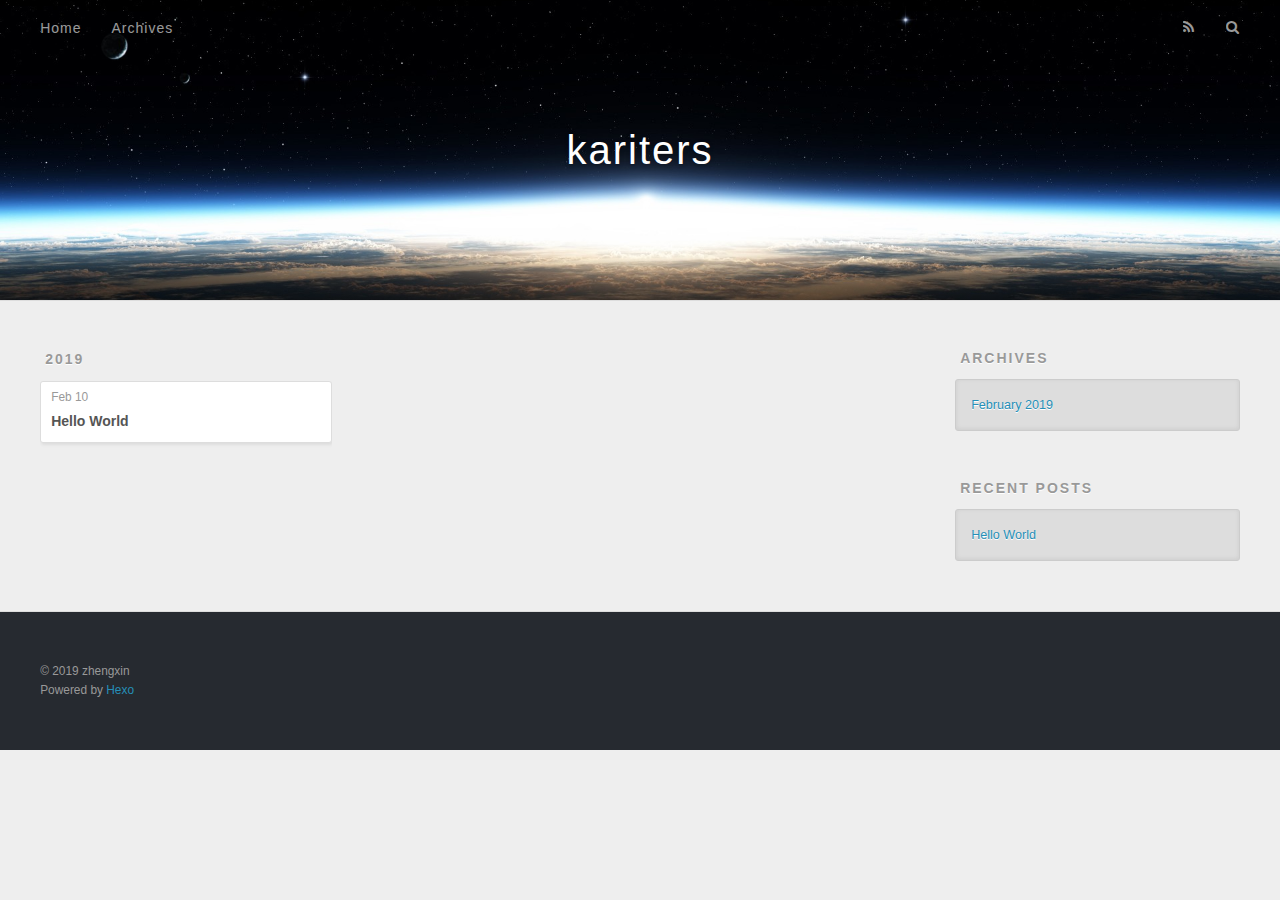
==== archives/index.html @ 01643da3 "Site updated: 2019-03-28 12:58:23" ====
<!DOCTYPE html>
<html>
<head><meta name="generator" content="Hexo 3.8.0">
  <meta charset="utf-8">
  

  
  <title>Archives | kariters</title>
  <meta name="viewport" content="width=device-width, initial-scale=1, maximum-scale=1">
  <meta property="og:type" content="website">
<meta property="og:title" content="kariters">
<meta property="og:url" content="http://yoursite.com/archives/index.html">
<meta property="og:site_name" content="kariters">
<meta property="og:locale" content="default">
<meta name="twitter:card" content="summary">
<meta name="twitter:title" content="kariters">
  
    <link rel="alternate" href="/atom.xml" title="kariters" type="application/atom+xml">
  
  
    <link rel="icon" href="/favicon.png">
  
  
    <link href="//fonts.googleapis.com/css?family=Source+Code+Pro" rel="stylesheet" type="text/css">
  
  <link rel="stylesheet" href="/css/style.css">
</head>
</html>
<body>
  <div id="container">
    <div id="wrap">
      <header id="header">
  <div id="banner"></div>
  <div id="header-outer" class="outer">
    <div id="header-title" class="inner">
      <h1 id="logo-wrap">
        <a href="/" id="logo">kariters</a>
      </h1>
      
    </div>
    <div id="header-inner" class="inner">
      <nav id="main-nav">
        <a id="main-nav-toggle" class="nav-icon"></a>
        
          <a class="main-nav-link" href="/">Home</a>
        
          <a class="main-nav-link" href="/archives">Archives</a>
        
      </nav>
      <nav id="sub-nav">
        
          <a id="nav-rss-link" class="nav-icon" href="/atom.xml" title="RSS Feed"></a>
        
        <a id="nav-search-btn" class="nav-icon" title="Search"></a>
      </nav>
      <div id="search-form-wrap">
        <form action="//google.com/search" method="get" accept-charset="UTF-8" class="search-form"><input type="search" name="q" class="search-form-input" placeholder="Search"><button type="submit" class="search-form-submit">&#xF002;</button><input type="hidden" name="sitesearch" value="http://yoursite.com"></form>
      </div>
    </div>
  </div>
</header>
      <div class="outer">
        <section id="main">
  
  
    
    
      
      
      <section class="archives-wrap">
        <div class="archive-year-wrap">
          <a href="/archives/2019" class="archive-year">2019</a>
        </div>
        <div class="archives">
    
    <article class="archive-article archive-type-post">
  <div class="archive-article-inner">
    <header class="archive-article-header">
      <a href="/2019/02/10/hello-world/" class="archive-article-date">
  <time datetime="2019-02-10T09:30:15.493Z" itemprop="datePublished">Feb 10</time>
</a>
      
  
    <h1 itemprop="name">
      <a class="archive-article-title" href="/2019/02/10/hello-world/">Hello World</a>
    </h1>
  

    </header>
  </div>
</article>
  
  
    </div></section>
  


</section>
        
          <aside id="sidebar">
  
    

  
    

  
    
  
    
  <div class="widget-wrap">
    <h3 class="widget-title">Archives</h3>
    <div class="widget">
      <ul class="archive-list"><li class="archive-list-item"><a class="archive-list-link" href="/archives/2019/02/">February 2019</a></li></ul>
    </div>
  </div>


  
    
  <div class="widget-wrap">
    <h3 class="widget-title">Recent Posts</h3>
    <div class="widget">
      <ul>
        
          <li>
            <a href="/2019/02/10/hello-world/">Hello World</a>
          </li>
        
      </ul>
    </div>
  </div>

  
</aside>
        
      </div>
      <footer id="footer">
  
  <div class="outer">
    <div id="footer-info" class="inner">
      &copy; 2019 zhengxin<br>
      Powered by <a href="http://hexo.io/" target="_blank">Hexo</a>
    </div>
  </div>
</footer>
    </div>
    <nav id="mobile-nav">
  
    <a href="/" class="mobile-nav-link">Home</a>
  
    <a href="/archives" class="mobile-nav-link">Archives</a>
  
</nav>
    

<script src="//ajax.googleapis.com/ajax/libs/jquery/2.0.3/jquery.min.js"></script>


  <link rel="stylesheet" href="/fancybox/jquery.fancybox.css">
  <script src="/fancybox/jquery.fancybox.pack.js"></script>


<script src="/js/script.js"></script>



  </div>
</body>
</html>
---- css/style.css ----
body {
  width: 100%;
}
body:before,
body:after {
  content: "";
  display: table;
}
body:after {
  clear: both;
}
html,
body,
div,
span,
applet,
object,
iframe,
h1,
h2,
h3,
h4,
h5,
h6,
p,
blockquote,
pre,
a,
abbr,
acronym,
address,
big,
cite,
code,
del,
dfn,
em,
img,
ins,
kbd,
q,
s,
samp,
small,
strike,
strong,
sub,
sup,
tt,
var,
dl,
dt,
dd,
ol,
ul,
li,
fieldset,
form,
label,
legend,
table,
caption,
tbody,
tfoot,
thead,
tr,
th,
td {
  margin: 0;
  padding: 0;
  border: 0;
  outline: 0;
  font-weight: inherit;
  font-style: inherit;
  font-family: inherit;
  font-size: 100%;
  vertical-align: baseline;
}
body {
  line-height: 1;
  color: #000;
  background: #fff;
}
ol,
ul {
  list-style: none;
}
table {
  border-collapse: separate;
  border-spacing: 0;
  vertical-align: middle;
}
caption,
th,
td {
  text-align: left;
  font-weight: normal;
  vertical-align: middle;
}
a img {
  border: none;
}
input,
button {
  margin: 0;
  padding: 0;
}
input::-moz-focus-inner,
button::-moz-focus-inner {
  border: 0;
  padding: 0;
}
@font-face {
  font-family: FontAwesome;
  font-style: normal;
  font-weight: normal;
  src: url("fonts/fontawesome-webfont.eot?v=#4.0.3");
  src: url("fonts/fontawesome-webfont.eot?#iefix&v=#4.0.3") format("embedded-opentype"), url("fonts/fontawesome-webfont.woff?v=#4.0.3") format("woff"), url("fonts/fontawesome-webfont.ttf?v=#4.0.3") format("truetype"), url("fonts/fontawesome-webfont.svg#fontawesomeregular?v=#4.0.3") format("svg");
}
html,
body,
#container {
  height: 100%;
}
body {
  background: #eee;
  font: 14px -apple-system, BlinkMacSystemFont, "Segoe UI", "Roboto", "Oxygen", "Ubuntu", "Cantarell", "Fira Sans", "Droid Sans", "Helvetica Neue", sans-serif;
  -webkit-text-size-adjust: 100%;
}
.outer {
  max-width: 1220px;
  margin: 0 auto;
  padding: 0 20px;
}
.outer:before,
.outer:after {
  content: "";
  display: table;
}
.outer:after {
  clear: both;
}
.inner {
  display: inline;
  float: left;
  width: 98.33333333333333%;
  margin: 0 0.833333333333333%;
}
.left,
.alignleft {
  float: left;
}
.right,
.alignright {
  float: right;
}
.clear {
  clear: both;
}
#container {
  position: relative;
}
.mobile-nav-on {
  overflow: hidden;
}
#wrap {
  height: 100%;
  width: 100%;
  position: absolute;
  top: 0;
  left: 0;
  -webkit-transition: 0.2s ease-out;
  -moz-transition: 0.2s ease-out;
  -ms-transition: 0.2s ease-out;
  transition: 0.2s ease-out;
  z-index: 1;
  background: #eee;
}
.mobile-nav-on #wrap {
  left: 280px;
}
@media screen and (min-width: 768px) {
  #main {
    display: inline;
    float: left;
    width: 73.33333333333333%;
    margin: 0 0.833333333333333%;
  }
}
.article-date,
.article-category-link,
.archive-year,
.widget-title {
  text-decoration: none;
  text-transform: uppercase;
  letter-spacing: 2px;
  color: #999;
  margin-bottom: 1em;
  margin-left: 5px;
  line-height: 1em;
  text-shadow: 0 1px #fff;
  font-weight: bold;
}
.article-inner,
.archive-article-inner {
  background: #fff;
  -webkit-box-shadow: 1px 2px 3px #ddd;
  box-shadow: 1px 2px 3px #ddd;
  border: 1px solid #ddd;
  border-radius: 3px;
}
.article-entry h1,
.widget h1 {
  font-size: 2em;
}
.article-entry h2,
.widget h2 {
  font-size: 1.5em;
}
.article-entry h3,
.widget h3 {
  font-size: 1.3em;
}
.article-entry h4,
.widget h4 {
  font-size: 1.2em;
}
.article-entry h5,
.widget h5 {
  font-size: 1em;
}
.article-entry h6,
.widget h6 {
  font-size: 1em;
  color: #999;
}
.article-entry hr,
.widget hr {
  border: 1px dashed #ddd;
}
.article-entry strong,
.widget strong {
  font-weight: bold;
}
.article-entry em,
.widget em,
.article-entry cite,
.widget cite {
  font-style: italic;
}
.article-entry sup,
.widget sup,
.article-entry sub,
.widget sub {
  font-size: 0.75em;
  line-height: 0;
  position: relative;
  vertical-align: baseline;
}
.article-entry sup,
.widget sup {
  top: -0.5em;
}
.article-entry sub,
.widget sub {
  bottom: -0.2em;
}
.article-entry small,
.widget small {
  font-size: 0.85em;
}
.article-entry acronym,
.widget acronym,
.article-entry abbr,
.widget abbr {
  border-bottom: 1px dotted;
}
.article-entry ul,
.widget ul,
.article-entry ol,
.widget ol,
.article-entry dl,
.widget dl {
  margin: 0 20px;
  line-height: 1.6em;
}
.article-entry ul ul,
.widget ul ul,
.article-entry ol ul,
.widget ol ul,
.article-entry ul ol,
.widget ul ol,
.article-entry ol ol,
.widget ol ol {
  margin-top: 0;
  margin-bottom: 0;
}
.article-entry ul,
.widget ul {
  list-style: disc;
}
.article-entry ol,
.widget ol {
  list-style: decimal;
}
.article-entry dt,
.widget dt {
  font-weight: bold;
}
#header {
  height: 300px;
  position: relative;
  border-bottom: 1px solid #ddd;
}
#header:before,
#header:after {
  content: "";
  position: absolute;
  left: 0;
  right: 0;
  height: 40px;
}
#header:before {
  top: 0;
  background: -webkit-linear-gradient(rgba(0,0,0,0.2), transparent);
  background: -moz-linear-gradient(rgba(0,0,0,0.2), transparent);
  background: -ms-linear-gradient(rgba(0,0,0,0.2), transparent);
  background: linear-gradient(rgba(0,0,0,0.2), transparent);
}
#header:after {
  bottom: 0;
  background: -webkit-linear-gradient(transparent, rgba(0,0,0,0.2));
  background: -moz-linear-gradient(transparent, rgba(0,0,0,0.2));
  background: -ms-linear-gradient(transparent, rgba(0,0,0,0.2));
  background: linear-gradient(transparent, rgba(0,0,0,0.2));
}
#header-outer {
  height: 100%;
  position: relative;
}
#header-inner {
  position: relative;
  overflow: hidden;
}
#banner {
  position: absolute;
  top: 0;
  left: 0;
  width: 100%;
  height: 100%;
  background: url("images/banner.jpg") center #000;
  -webkit-background-size: cover;
  -moz-background-size: cover;
  background-size: cover;
  z-index: -1;
}
#header-title {
  text-align: center;
  height: 40px;
  position: absolute;
  top: 50%;
  left: 0;
  margin-top: -20px;
}
#logo,
#subtitle {
  text-decoration: none;
  color: #fff;
  font-weight: 300;
  text-shadow: 0 1px 4px rgba(0,0,0,0.3);
}
#logo {
  font-size: 40px;
  line-height: 40px;
  letter-spacing: 2px;
}
#subtitle {
  font-size: 16px;
  line-height: 16px;
  letter-spacing: 1px;
}
#subtitle-wrap {
  margin-top: 16px;
}
#main-nav {
  float: left;
  margin-left: -15px;
}
.nav-icon,
.main-nav-link {
  float: left;
  color: #fff;
  opacity: 0.6;
  text-decoration: none;
  text-shadow: 0 1px rgba(0,0,0,0.2);
  -webkit-transition: opacity 0.2s;
  -moz-transition: opacity 0.2s;
  -ms-transition: opacity 0.2s;
  transition: opacity 0.2s;
  display: block;
  padding: 20px 15px;
}
.nav-icon:hover,
.main-nav-link:hover {
  opacity: 1;
}
.nav-icon {
  font-family: FontAwesome;
  text-align: center;
  font-size: 14px;
  width: 14px;
  height: 14px;
  padding: 20px 15px;
  position: relative;
  cursor: pointer;
}
.main-nav-link {
  font-weight: 300;
  letter-spacing: 1px;
}
@media screen and (max-width: 479px) {
  .main-nav-link {
    display: none;
  }
}
#main-nav-toggle {
  display: none;
}
#main-nav-toggle:before {
  content: "\f0c9";
}
@media screen and (max-width: 479px) {
  #main-nav-toggle {
    display: block;
  }
}
#sub-nav {
  float: right;
  margin-right: -15px;
}
#nav-rss-link:before {
  content: "\f09e";
}
#nav-search-btn:before {
  content: "\f002";
}
#search-form-wrap {
  position: absolute;
  top: 15px;
  width: 150px;
  height: 30px;
  right: -150px;
  opacity: 0;
  -webkit-transition: 0.2s ease-out;
  -moz-transition: 0.2s ease-out;
  -ms-transition: 0.2s ease-out;
  transition: 0.2s ease-out;
}
#search-form-wrap.on {
  opacity: 1;
  right: 0;
}
@media screen and (max-width: 479px) {
  #search-form-wrap {
    width: 100%;
    right: -100%;
  }
}
.search-form {
  position: absolute;
  top: 0;
  left: 0;
  right: 0;
  background: #fff;
  padding: 5px 15px;
  border-radius: 15px;
  -webkit-box-shadow: 0 0 10px rgba(0,0,0,0.3);
  box-shadow: 0 0 10px rgba(0,0,0,0.3);
}
.search-form-input {
  border: none;
  background: none;
  color: #555;
  width: 100%;
  font: 13px -apple-system, BlinkMacSystemFont, "Segoe UI", "Roboto", "Oxygen", "Ubuntu", "Cantarell", "Fira Sans", "Droid Sans", "Helvetica Neue", sans-serif;
  outline: none;
}
.search-form-input::-webkit-search-results-decoration,
.search-form-input::-webkit-search-cancel-button {
  -webkit-appearance: none;
}
.search-form-submit {
  position: absolute;
  top: 50%;
  right: 10px;
  margin-top: -7px;
  font: 13px FontAwesome;
  border: none;
  background: none;
  color: #bbb;
  cursor: pointer;
}
.search-form-submit:hover,
.search-form-submit:focus {
  color: #777;
}
.article {
  margin: 50px 0;
}
.article-inner {
  overflow: hidden;
}
.article-meta:before,
.article-meta:after {
  content: "";
  display: table;
}
.article-meta:after {
  clear: both;
}
.article-date {
  float: left;
}
.article-category {
  float: left;
  line-height: 1em;
  color: #ccc;
  text-shadow: 0 1px #fff;
  margin-left: 8px;
}
.article-category:before {
  content: "\2022";
}
.article-category-link {
  margin: 0 12px 1em;
}
.article-header {
  padding: 20px 20px 0;
}
.article-title {
  text-decoration: none;
  font-size: 2em;
  font-weight: bold;
  color: #555;
  line-height: 1.1em;
  -webkit-transition: color 0.2s;
  -moz-transition: color 0.2s;
  -ms-transition: color 0.2s;
  transition: color 0.2s;
}
a.article-title:hover {
  color: #258fb8;
}
.article-entry {
  color: #555;
  padding: 0 20px;
}
.article-entry:before,
.article-entry:after {
  content: "";
  display: table;
}
.article-entry:after {
  clear: both;
}
.article-entry p,
.article-entry table {
  line-height: 1.6em;
  margin: 1.6em 0;
}
.article-entry h1,
.article-entry h2,
.article-entry h3,
.article-entry h4,
.article-entry h5,
.article-entry h6 {
  font-weight: bold;
}
.article-entry h1,
.article-entry h2,
.article-entry h3,
.article-entry h4,
.article-entry h5,
.article-entry h6 {
  line-height: 1.1em;
  margin: 1.1em 0;
}
.article-entry a {
  color: #258fb8;
  text-decoration: none;
}
.article-entry a:hover {
  text-decoration: underline;
}
.article-entry ul,
.article-entry ol,
.article-entry dl {
  margin-top: 1.6em;
  margin-bottom: 1.6em;
}
.article-entry img,
.article-entry video {
  max-width: 100%;
  height: auto;
  display: block;
  margin: auto;
}
.article-entry iframe {
  border: none;
}
.article-entry table {
  width: 100%;
  border-collapse: collapse;
  border-spacing: 0;
}
.article-entry th {
  font-weight: bold;
  border-bottom: 3px solid #ddd;
  padding-bottom: 0.5em;
}
.article-entry td {
  border-bottom: 1px solid #ddd;
  padding: 10px 0;
}
.article-entry blockquote {
  font-family: Georgia, "Times New Roman", serif;
  font-size: 1.4em;
  margin: 1.6em 20px;
  text-align: center;
}
.article-entry blockquote footer {
  font-size: 14px;
  margin: 1.6em 0;
  font-family: -apple-system, BlinkMacSystemFont, "Segoe UI", "Roboto", "Oxygen", "Ubuntu", "Cantarell", "Fira Sans", "Droid Sans", "Helvetica Neue", sans-serif;
}
.article-entry blockquote footer cite:before {
  content: "—";
  padding: 0 0.5em;
}
.article-entry .pullquote {
  text-align: left;
  width: 45%;
  margin: 0;
}
.article-entry .pullquote.left {
  margin-left: 0.5em;
  margin-right: 1em;
}
.article-entry .pullquote.right {
  margin-right: 0.5em;
  margin-left: 1em;
}
.article-entry .caption {
  color: #999;
  display: block;
  font-size: 0.9em;
  margin-top: 0.5em;
  position: relative;
  text-align: center;
}
.article-entry .video-container {
  position: relative;
  padding-top: 56.25%;
  height: 0;
  overflow: hidden;
}
.article-entry .video-container iframe,
.article-entry .video-container object,
.article-entry .video-container embed {
  position: absolute;
  top: 0;
  left: 0;
  width: 100%;
  height: 100%;
  margin-top: 0;
}
.article-more-link a {
  display: inline-block;
  line-height: 1em;
  padding: 6px 15px;
  border-radius: 15px;
  background: #eee;
  color: #999;
  text-shadow: 0 1px #fff;
  text-decoration: none;
}
.article-more-link a:hover {
  background: #258fb8;
  color: #fff;
  text-decoration: none;
  text-shadow: 0 1px #1e7293;
}
.article-footer {
  font-size: 0.85em;
  line-height: 1.6em;
  border-top: 1px solid #ddd;
  padding-top: 1.6em;
  margin: 0 20px 20px;
}
.article-footer:before,
.article-footer:after {
  content: "";
  display: table;
}
.article-footer:after {
  clear: both;
}
.article-footer a {
  color: #999;
  text-decoration: none;
}
.article-footer a:hover {
  color: #555;
}
.article-tag-list-item {
  float: left;
  margin-right: 10px;
}
.article-tag-list-link:before {
  content: "#";
}
.article-comment-link {
  float: right;
}
.article-comment-link:before {
  content: "\f075";
  font-family: FontAwesome;
  padding-right: 8px;
}
.article-share-link {
  cursor: pointer;
  float: right;
  margin-left: 20px;
}
.article-share-link:before {
  content: "\f064";
  font-family: FontAwesome;
  padding-right: 6px;
}
#article-nav {
  position: relative;
}
#article-nav:before,
#article-nav:after {
  content: "";
  display: table;
}
#article-nav:after {
  clear: both;
}
@media screen and (min-width: 768px) {
  #article-nav {
    margin: 50px 0;
  }
  #article-nav:before {
    width: 8px;
    height: 8px;
    position: absolute;
    top: 50%;
    left: 50%;
    margin-top: -4px;
    margin-left: -4px;
    content: "";
    border-radius: 50%;
    background: #ddd;
    -webkit-box-shadow: 0 1px 2px #fff;
    box-shadow: 0 1px 2px #fff;
  }
}
.article-nav-link-wrap {
  text-decoration: none;
  text-shadow: 0 1px #fff;
  color: #999;
  -webkit-box-sizing: border-box;
  -moz-box-sizing: border-box;
  box-sizing: border-box;
  margin-top: 50px;
  text-align: center;
  display: block;
}
.article-nav-link-wrap:hover {
  color: #555;
}
@media screen and (min-width: 768px) {
  .article-nav-link-wrap {
    width: 50%;
    margin-top: 0;
  }
}
@media screen and (min-width: 768px) {
  #article-nav-newer {
    float: left;
    text-align: right;
    padding-right: 20px;
  }
}
@media screen and (min-width: 768px) {
  #article-nav-older {
    float: right;
    text-align: left;
    padding-left: 20px;
  }
}
.article-nav-caption {
  text-transform: uppercase;
  letter-spacing: 2px;
  color: #ddd;
  line-height: 1em;
  font-weight: bold;
}
#article-nav-newer .article-nav-caption {
  margin-right: -2px;
}
.article-nav-title {
  font-size: 0.85em;
  line-height: 1.6em;
  margin-top: 0.5em;
}
.article-share-box {
  position: absolute;
  display: none;
  background: #fff;
  -webkit-box-shadow: 1px 2px 10px rgba(0,0,0,0.2);
  box-shadow: 1px 2px 10px rgba(0,0,0,0.2);
  border-radius: 3px;
  margin-left: -145px;
  overflow: hidden;
  z-index: 1;
}
.article-share-box.on {
  display: block;
}
.article-share-input {
  width: 100%;
  background: none;
  -webkit-box-sizing: border-box;
  -moz-box-sizing: border-box;
  box-sizing: border-box;
  font: 14px -apple-system, BlinkMacSystemFont, "Segoe UI", "Roboto", "Oxygen", "Ubuntu", "Cantarell", "Fira Sans", "Droid Sans", "Helvetica Neue", sans-serif;
  padding: 0 15px;
  color: #555;
  outline: none;
  border: 1px solid #ddd;
  border-radius: 3px 3px 0 0;
  height: 36px;
  line-height: 36px;
}
.article-share-links {
  background: #eee;
}
.article-share-links:before,
.article-share-links:after {
  content: "";
  display: table;
}
.article-share-links:after {
  clear: both;
}
.article-share-twitter,
.article-share-facebook,
.article-share-pinterest,
.article-share-google {
  width: 50px;
  height: 36px;
  display: block;
  float: left;
  position: relative;
  color: #999;
  text-shadow: 0 1px #fff;
}
.article-share-twitter:before,
.article-share-facebook:before,
.article-share-pinterest:before,
.article-share-google:before {
  font-size: 20px;
  font-family: FontAwesome;
  width: 20px;
  height: 20px;
  position: absolute;
  top: 50%;
  left: 50%;
  margin-top: -10px;
  margin-left: -10px;
  text-align: center;
}
.article-share-twitter:hover,
.article-share-facebook:hover,
.article-share-pinterest:hover,
.article-share-google:hover {
  color: #fff;
}
.article-share-twitter:before {
  content: "\f099";
}
.article-share-twitter:hover {
  background: #00aced;
  text-shadow: 0 1px #008abe;
}
.article-share-facebook:before {
  content: "\f09a";
}
.article-share-facebook:hover {
  background: #3b5998;
  text-shadow: 0 1px #2f477a;
}
.article-share-pinterest:before {
  content: "\f0d2";
}
.article-share-pinterest:hover {
  background: #cb2027;
  text-shadow: 0 1px #a21a1f;
}
.article-share-google:before {
  content: "\f0d5";
}
.article-share-google:hover {
  background: #dd4b39;
  text-shadow: 0 1px #be3221;
}
.article-gallery {
  background: #000;
  position: relative;
}
.article-gallery-photos {
  position: relative;
  overflow: hidden;
}
.article-gallery-img {
  display: none;
  max-width: 100%;
}
.article-gallery-img:first-child {
  display: block;
}
.article-gallery-img.loaded {
  position: absolute;
  display: block;
}
.article-gallery-img img {
  display: block;
  max-width: 100%;
  margin: 0 auto;
}
#comments {
  background: #fff;
  -webkit-box-shadow: 1px 2px 3px #ddd;
  box-shadow: 1px 2px 3px #ddd;
  padding: 20px;
  border: 1px solid #ddd;
  border-radius: 3px;
  margin: 50px 0;
}
#comments a {
  color: #258fb8;
}
.archives-wrap {
  margin: 50px 0;
}
.archives:before,
.archives:after {
  content: "";
  display: table;
}
.archives:after {
  clear: both;
}
.archive-year-wrap {
  margin-bottom: 1em;
}
.archives {
  -webkit-column-gap: 10px;
  -moz-column-gap: 10px;
  column-gap: 10px;
}
@media screen and (min-width: 480px) and (max-width: 767px) {
  .archives {
    -webkit-column-count: 2;
    -moz-column-count: 2;
    column-count: 2;
  }
}
@media screen and (min-width: 768px) {
  .archives {
    -webkit-column-count: 3;
    -moz-column-count: 3;
    column-count: 3;
  }
}
.archive-article {
  -webkit-column-break-inside: avoid;
  page-break-inside: avoid;
  overflow: hidden;
  break-inside: avoid-column;
}
.archive-article-inner {
  padding: 10px;
  margin-bottom: 15px;
}
.archive-article-title {
  text-decoration: none;
  font-weight: bold;
  color: #555;
  -webkit-transition: color 0.2s;
  -moz-transition: color 0.2s;
  -ms-transition: color 0.2s;
  transition: color 0.2s;
  line-height: 1.6em;
}
.archive-article-title:hover {
  color: #258fb8;
}
.archive-article-footer {
  margin-top: 1em;
}
.archive-article-date {
  color: #999;
  text-decoration: none;
  font-size: 0.85em;
  line-height: 1em;
  margin-bottom: 0.5em;
  display: block;
}
#page-nav {
  margin: 50px auto;
  background: #fff;
  -webkit-box-shadow: 1px 2px 3px #ddd;
  box-shadow: 1px 2px 3px #ddd;
  border: 1px solid #ddd;
  border-radius: 3px;
  text-align: center;
  color: #999;
  overflow: hidden;
}
#page-nav:before,
#page-nav:after {
  content: "";
  display: table;
}
#page-nav:after {
  clear: both;
}
#page-nav a,
#page-nav span {
  padding: 10px 20px;
  line-height: 1;
  height: 2ex;
}
#page-nav a {
  color: #999;
  text-decoration: none;
}
#page-nav a:hover {
  background: #999;
  color: #fff;
}
#page-nav .prev {
  float: left;
}
#page-nav .next {
  float: right;
}
#page-nav .page-number {
  display: inline-block;
}
@media screen and (max-width: 479px) {
  #page-nav .page-number {
    display: none;
  }
}
#page-nav .current {
  color: #555;
  font-weight: bold;
}
#page-nav .space {
  color: #ddd;
}
#footer {
  background: #262a30;
  padding: 50px 0;
  border-top: 1px solid #ddd;
  color: #999;
}
#footer a {
  color: #258fb8;
  text-decoration: none;
}
#footer a:hover {
  text-decoration: underline;
}
#footer-info {
  line-height: 1.6em;
  font-size: 0.85em;
}
.article-entry pre,
.article-entry .highlight {
  background: #2d2d2d;
  margin: 0 -20px;
  padding: 15px 20px;
  border-style: solid;
  border-color: #ddd;
  border-width: 1px 0;
  overflow: auto;
  color: #ccc;
  line-height: 22.400000000000002px;
}
.article-entry .highlight .gutter pre,
.article-entry .gist .gist-file .gist-data .line-numbers {
  color: #666;
  font-size: 0.85em;
}
.article-entry pre,
.article-entry code {
  font-family: "Source Code Pro", Consolas, Monaco, Menlo, Consolas, monospace;
}
.article-entry code {
  background: #eee;
  text-shadow: 0 1px #fff;
  padding: 0 0.3em;
}
.article-entry pre code {
  background: none;
  text-shadow: none;
  padding: 0;
}
.article-entry .highlight pre {
  border: none;
  margin: 0;
  padding: 0;
}
.article-entry .highlight table {
  margin: 0;
  width: auto;
}
.article-entry .highlight td {
  border: none;
  padding: 0;
}
.article-entry .highlight figcaption {
  font-size: 0.85em;
  color: #999;
  line-height: 1em;
  margin-bottom: 1em;
}
.article-entry .highlight figcaption:before,
.article-entry .highlight figcaption:after {
  content: "";
  display: table;
}
.article-entry .highlight figcaption:after {
  clear: both;
}
.article-entry .highlight figcaption a {
  float: right;
}
.article-entry .highlight .gutter pre {
  text-align: right;
  padding-right: 20px;
}
.article-entry .highlight .line {
  height: 22.400000000000002px;
}
.article-entry .highlight .line.marked {
  background: #515151;
}
.article-entry .gist {
  margin: 0 -20px;
  border-style: solid;
  border-color: #ddd;
  border-width: 1px 0;
  background: #2d2d2d;
  padding: 15px 20px 15px 0;
}
.article-entry .gist .gist-file {
  border: none;
  font-family: "Source Code Pro", Consolas, Monaco, Menlo, Consolas, monospace;
  margin: 0;
}
.article-entry .gist .gist-file .gist-data {
  background: none;
  border: none;
}
.article-entry .gist .gist-file .gist-data .line-numbers {
  background: none;
  border: none;
  padding: 0 20px 0 0;
}
.article-entry .gist .gist-file .gist-data .line-data {
  padding: 0 !important;
}
.article-entry .gist .gist-file .highlight {
  margin: 0;
  padding: 0;
  border: none;
}
.article-entry .gist .gist-file .gist-meta {
  background: #2d2d2d;
  color: #999;
  font: 0.85em -apple-system, BlinkMacSystemFont, "Segoe UI", "Roboto", "Oxygen", "Ubuntu", "Cantarell", "Fira Sans", "Droid Sans", "Helvetica Neue", sans-serif;
  text-shadow: 0 0;
  padding: 0;
  margin-top: 1em;
  margin-left: 20px;
}
.article-entry .gist .gist-file .gist-meta a {
  color: #258fb8;
  font-weight: normal;
}
.article-entry .gist .gist-file .gist-meta a:hover {
  text-decoration: underline;
}
pre .comment,
pre .title {
  color: #999;
}
pre .variable,
pre .attribute,
pre .tag,
pre .regexp,
pre .ruby .constant,
pre .xml .tag .title,
pre .xml .pi,
pre .xml .doctype,
pre .html .doctype,
pre .css .id,
pre .css .class,
pre .css .pseudo {
  color: #f2777a;
}
pre .number,
pre .preprocessor,
pre .built_in,
pre .literal,
pre .params,
pre .constant {
  color: #f99157;
}
pre .class,
pre .ruby .class .title,
pre .css .rules .attribute {
  color: #9c9;
}
pre .string,
pre .value,
pre .inheritance,
pre .header,
pre .ruby .symbol,
pre .xml .cdata {
  color: #9c9;
}
pre .css .hexcolor {
  color: #6cc;
}
pre .function,
pre .python .decorator,
pre .python .title,
pre .ruby .function .title,
pre .ruby .title .keyword,
pre .perl .sub,
pre .javascript .title,
pre .coffeescript .title {
  color: #69c;
}
pre .keyword,
pre .javascript .function {
  color: #c9c;
}
@media screen and (max-width: 479px) {
  #mobile-nav {
    position: absolute;
    top: 0;
    left: 0;
    width: 280px;
    height: 100%;
    background: #191919;
    border-right: 1px solid #fff;
  }
}
@media screen and (max-width: 479px) {
  .mobile-nav-link {
    display: block;
    color: #999;
    text-decoration: none;
    padding: 15px 20px;
    font-weight: bold;
  }
  .mobile-nav-link:hover {
    color: #fff;
  }
}
@media screen and (min-width: 768px) {
  #sidebar {
    display: inline;
    float: left;
    width: 23.333333333333332%;
    margin: 0 0.833333333333333%;
  }
}
.widget-wrap {
  margin: 50px 0;
}
.widget {
  color: #777;
  text-shadow: 0 1px #fff;
  background: #ddd;
  -webkit-box-shadow: 0 -1px 4px #ccc inset;
  box-shadow: 0 -1px 4px #ccc inset;
  border: 1px solid #ccc;
  padding: 15px;
  border-radius: 3px;
}
.widget a {
  color: #258fb8;
  text-decoration: none;
}
.widget a:hover {
  text-decoration: underline;
}
.widget ul ul,
.widget ol ul,
.widget dl ul,
.widget ul ol,
.widget ol ol,
.widget dl ol,
.widget ul dl,
.widget ol dl,
.widget dl dl {
  margin-left: 15px;
  list-style: disc;
}
.widget {
  line-height: 1.6em;
  word-wrap: break-word;
  font-size: 0.9em;
}
.widget ul,
.widget ol {
  list-style: none;
  margin: 0;
}
.widget ul ul,
.widget ol ul,
.widget ul ol,
.widget ol ol {
  margin: 0 20px;
}
.widget ul ul,
.widget ol ul {
  list-style: disc;
}
.widget ul ol,
.widget ol ol {
  list-style: decimal;
}
.category-list-count,
.tag-list-count,
.archive-list-count {
  padding-left: 5px;
  color: #999;
  font-size: 0.85em;
}
.category-list-count:before,
.tag-list-count:before,
.archive-list-count:before {
  content: "(";
}
.category-list-count:after,
.tag-list-count:after,
.archive-list-count:after {
  content: ")";
}
.tagcloud a {
  margin-right: 5px;
  display: inline-block;
}
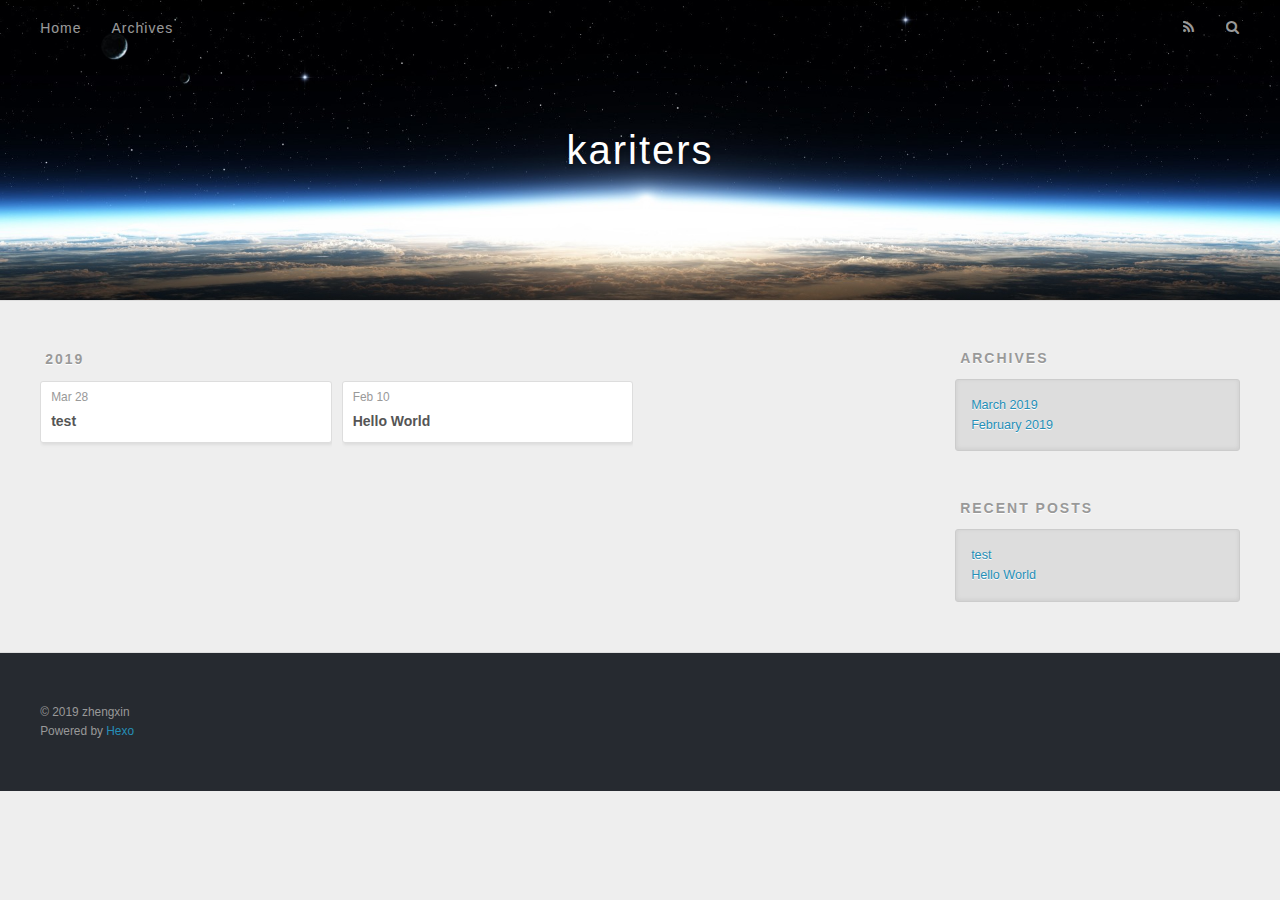
==== commit c9c476bd: "Site updated: 2019-03-28 14:19:52" ====
--- a/archives/index.html
+++ b/archives/index.html
@@ -76,6 +76,25 @@
     <article class="archive-article archive-type-post">
   <div class="archive-article-inner">
     <header class="archive-article-header">
+      <a href="/2019/03/28/test/" class="archive-article-date">
+  <time datetime="2019-03-28T06:09:50.000Z" itemprop="datePublished">Mar 28</time>
+</a>
+      
+  
+    <h1 itemprop="name">
+      <a class="archive-article-title" href="/2019/03/28/test/">test</a>
+    </h1>
+  
+
+    </header>
+  </div>
+</article>
+  
+    
+    
+    <article class="archive-article archive-type-post">
+  <div class="archive-article-inner">
+    <header class="archive-article-header">
       <a href="/2019/02/10/hello-world/" class="archive-article-date">
   <time datetime="2019-02-10T09:30:15.493Z" itemprop="datePublished">Feb 10</time>
 </a>
@@ -111,7 +130,7 @@
   <div class="widget-wrap">
     <h3 class="widget-title">Archives</h3>
     <div class="widget">
-      <ul class="archive-list"><li class="archive-list-item"><a class="archive-list-link" href="/archives/2019/02/">February 2019</a></li></ul>
+      <ul class="archive-list"><li class="archive-list-item"><a class="archive-list-link" href="/archives/2019/03/">March 2019</a></li><li class="archive-list-item"><a class="archive-list-link" href="/archives/2019/02/">February 2019</a></li></ul>
     </div>
   </div>
 
@@ -122,6 +141,10 @@
     <h3 class="widget-title">Recent Posts</h3>
     <div class="widget">
       <ul>
+        
+          <li>
+            <a href="/2019/03/28/test/">test</a>
+          </li>
         
           <li>
             <a href="/2019/02/10/hello-world/">Hello World</a>
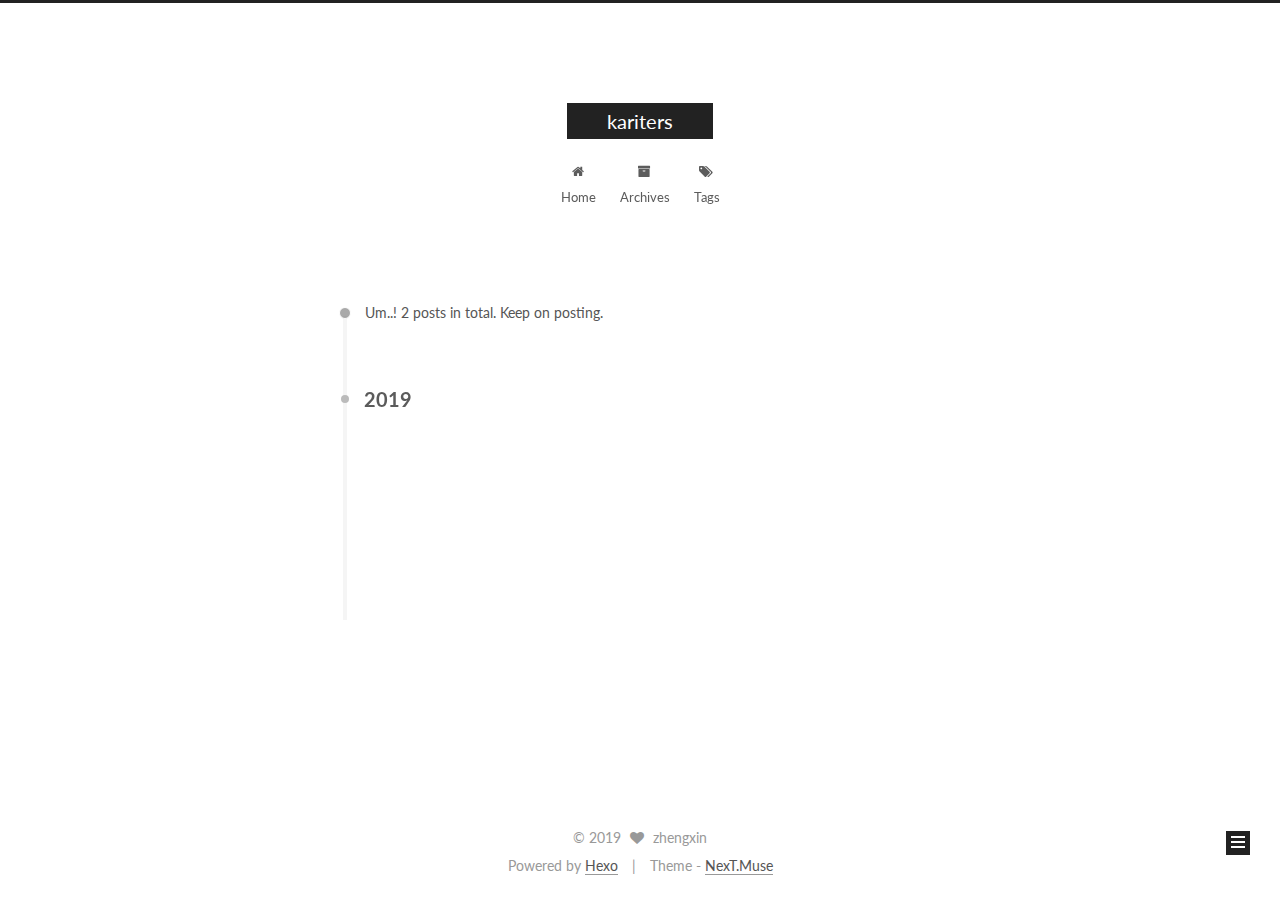
==== commit 2129f3aa: "Site updated: 2019-03-28 14:23:01" ====
--- a/archives/index.html
+++ b/archives/index.html
@@ -1,193 +1,591 @@
 <!DOCTYPE html>
-<html>
+
+
+
+  
+
+
+<html class="theme-next muse use-motion" lang="">
 <head><meta name="generator" content="Hexo 3.8.0">
-  <meta charset="utf-8">
-  
-
-  
-  <title>Archives | kariters</title>
-  <meta name="viewport" content="width=device-width, initial-scale=1, maximum-scale=1">
-  <meta property="og:type" content="website">
+  <meta charset="UTF-8">
+<meta http-equiv="X-UA-Compatible" content="IE=edge">
+<meta name="viewport" content="width=device-width, initial-scale=1, maximum-scale=1">
+<meta name="theme-color" content="#222">
+
+
+
+
+
+
+
+
+
+<meta http-equiv="Cache-Control" content="no-transform">
+<meta http-equiv="Cache-Control" content="no-siteapp">
+
+
+
+
+
+
+
+
+
+
+
+
+
+
+
+  
+  
+  <link href="/lib/fancybox/source/jquery.fancybox.css?v=2.1.5" rel="stylesheet" type="text/css">
+
+
+
+
+  
+  
+  
+  
+
+  
+    
+    
+  
+
+  
+
+  
+
+  
+
+  
+
+  
+    
+    
+    <link href="//fonts.googleapis.com/css?family=Lato:300,300italic,400,400italic,700,700italic&subset=latin,latin-ext" rel="stylesheet" type="text/css">
+  
+
+
+
+
+
+
+<link href="/lib/font-awesome/css/font-awesome.min.css?v=4.6.2" rel="stylesheet" type="text/css">
+
+<link href="/css/main.css?v=5.1.2" rel="stylesheet" type="text/css">
+
+
+  <meta name="keywords" content="Hexo, NexT">
+
+
+
+
+
+
+
+
+  <link rel="shortcut icon" type="image/x-icon" href="/favicon.ico?v=5.1.2">
+
+
+
+
+
+
+<meta property="og:type" content="website">
 <meta property="og:title" content="kariters">
 <meta property="og:url" content="http://yoursite.com/archives/index.html">
 <meta property="og:site_name" content="kariters">
 <meta property="og:locale" content="default">
 <meta name="twitter:card" content="summary">
 <meta name="twitter:title" content="kariters">
-  
-    <link rel="alternate" href="/atom.xml" title="kariters" type="application/atom+xml">
-  
-  
-    <link rel="icon" href="/favicon.png">
-  
-  
-    <link href="//fonts.googleapis.com/css?family=Source+Code+Pro" rel="stylesheet" type="text/css">
-  
-  <link rel="stylesheet" href="/css/style.css">
+
+
+
+<script type="text/javascript" id="hexo.configurations">
+  var NexT = window.NexT || {};
+  var CONFIG = {
+    root: '/',
+    scheme: 'Muse',
+    sidebar: {"position":"left","display":"post","offset":12,"offset_float":12,"b2t":false,"scrollpercent":false,"onmobile":false},
+    fancybox: true,
+    tabs: true,
+    motion: true,
+    duoshuo: {
+      userId: '0',
+      author: 'Author'
+    },
+    algolia: {
+      applicationID: '',
+      apiKey: '',
+      indexName: '',
+      hits: {"per_page":10},
+      labels: {"input_placeholder":"Search for Posts","hits_empty":"We didn't find any results for the search: ${query}","hits_stats":"${hits} results found in ${time} ms"}
+    }
+  };
+</script>
+
+
+
+  <link rel="canonical" href="http://yoursite.com/archives/">
+
+
+
+
+
+  <title>Archive | kariters</title>
+  
+
+
+
+
+
+
+
+
+
+
+
+
+
+
 </head>
-</html>
-<body>
-  <div id="container">
-    <div id="wrap">
-      <header id="header">
-  <div id="banner"></div>
-  <div id="header-outer" class="outer">
-    <div id="header-title" class="inner">
-      <h1 id="logo-wrap">
-        <a href="/" id="logo">kariters</a>
-      </h1>
-      
+
+<body itemscope="" itemtype="http://schema.org/WebPage" lang="default">
+
+  
+  
+    
+  
+
+  <div class="container sidebar-position-left  page-archive  ">
+    <div class="headband"></div>
+
+    <header id="header" class="header" itemscope="" itemtype="http://schema.org/WPHeader">
+      <div class="header-inner"><div class="site-brand-wrapper">
+  <div class="site-meta ">
+    
+
+    <div class="custom-logo-site-title">
+      <a href="/" class="brand" rel="start">
+        <span class="logo-line-before"><i></i></span>
+        <span class="site-title">kariters</span>
+        <span class="logo-line-after"><i></i></span>
+      </a>
     </div>
-    <div id="header-inner" class="inner">
-      <nav id="main-nav">
-        <a id="main-nav-toggle" class="nav-icon"></a>
-        
-          <a class="main-nav-link" href="/">Home</a>
-        
-          <a class="main-nav-link" href="/archives">Archives</a>
-        
-      </nav>
-      <nav id="sub-nav">
-        
-          <a id="nav-rss-link" class="nav-icon" href="/atom.xml" title="RSS Feed"></a>
-        
-        <a id="nav-search-btn" class="nav-icon" title="Search"></a>
-      </nav>
-      <div id="search-form-wrap">
-        <form action="//google.com/search" method="get" accept-charset="UTF-8" class="search-form"><input type="search" name="q" class="search-form-input" placeholder="Search"><button type="submit" class="search-form-submit">&#xF002;</button><input type="hidden" name="sitesearch" value="http://yoursite.com"></form>
+      
+        <p class="site-subtitle"></p>
+      
+  </div>
+
+  <div class="site-nav-toggle">
+    <button>
+      <span class="btn-bar"></span>
+      <span class="btn-bar"></span>
+      <span class="btn-bar"></span>
+    </button>
+  </div>
+</div>
+
+<nav class="site-nav">
+  
+
+  
+    <ul id="menu" class="menu">
+      
+        
+        <li class="menu-item menu-item-home">
+          <a href="/" rel="section">
+            
+              <i class="menu-item-icon fa fa-fw fa-home"></i> <br>
+            
+            Home
+          </a>
+        </li>
+      
+        
+        <li class="menu-item menu-item-archives">
+          <a href="/archives/" rel="section">
+            
+              <i class="menu-item-icon fa fa-fw fa-archive"></i> <br>
+            
+            Archives
+          </a>
+        </li>
+      
+        
+        <li class="menu-item menu-item-tags">
+          <a href="/tags/" rel="section">
+            
+              <i class="menu-item-icon fa fa-fw fa-tags"></i> <br>
+            
+            Tags
+          </a>
+        </li>
+      
+
+      
+    </ul>
+  
+
+  
+</nav>
+
+
+
+ </div>
+    </header>
+
+    <main id="main" class="main">
+      <div class="main-inner">
+        <div class="content-wrap">
+          <div id="content" class="content">
+            
+
+  
+  
+  
+  <div class="post-block archive">
+    <div id="posts" class="posts-collapse">
+      <span class="archive-move-on"></span>
+
+      <span class="archive-page-counter">
+        
+        
+        
+          
+        
+        Um..! 2 posts in total. Keep on posting.
+      </span>
+
+      
+
+        
+        
+        
+
+        
+          
+          <div class="collection-title">
+            <h2 class="archive-year motion-element" id="archive-year-2019">2019</h2>
+          </div>
+        
+        
+
+        
+
+  <article class="post post-type-normal" itemscope="" itemtype="http://schema.org/Article">
+    <header class="post-header">
+
+      <h2 class="post-title">
+        
+            <a class="post-title-link" href="/2019/03/28/test/" itemprop="url">
+              
+                <span itemprop="name">test</span>
+              
+            </a>
+        
+      </h2>
+
+      <div class="post-meta">
+        <time class="post-time" itemprop="dateCreated" datetime="2019-03-28T14:09:50+08:00" content="2019-03-28">
+          03-28
+        </time>
       </div>
+
+    </header>
+  </article>
+
+
+
+      
+
+        
+        
+        
+
+        
+        
+
+        
+
+  <article class="post post-type-normal" itemscope="" itemtype="http://schema.org/Article">
+    <header class="post-header">
+
+      <h2 class="post-title">
+        
+            <a class="post-title-link" href="/2019/02/10/hello-world/" itemprop="url">
+              
+                <span itemprop="name">Hello World</span>
+              
+            </a>
+        
+      </h2>
+
+      <div class="post-meta">
+        <time class="post-time" itemprop="dateCreated" datetime="2019-02-10T17:30:15+08:00" content="2019-02-10">
+          02-10
+        </time>
+      </div>
+
+    </header>
+  </article>
+
+
+
+      
+
     </div>
   </div>
-</header>
-      <div class="outer">
-        <section id="main">
-  
-  
-    
-    
-      
-      
-      <section class="archives-wrap">
-        <div class="archive-year-wrap">
-          <a href="/archives/2019" class="archive-year">2019</a>
+  
+  
+  
+
+  
+
+
+
+          </div>
+          
+
+
+          
+
         </div>
-        <div class="archives">
-    
-    <article class="archive-article archive-type-post">
-  <div class="archive-article-inner">
-    <header class="archive-article-header">
-      <a href="/2019/03/28/test/" class="archive-article-date">
-  <time datetime="2019-03-28T06:09:50.000Z" itemprop="datePublished">Mar 28</time>
-</a>
-      
-  
-    <h1 itemprop="name">
-      <a class="archive-article-title" href="/2019/03/28/test/">test</a>
-    </h1>
-  
-
-    </header>
-  </div>
-</article>
-  
-    
-    
-    <article class="archive-article archive-type-post">
-  <div class="archive-article-inner">
-    <header class="archive-article-header">
-      <a href="/2019/02/10/hello-world/" class="archive-article-date">
-  <time datetime="2019-02-10T09:30:15.493Z" itemprop="datePublished">Feb 10</time>
-</a>
-      
-  
-    <h1 itemprop="name">
-      <a class="archive-article-title" href="/2019/02/10/hello-world/">Hello World</a>
-    </h1>
-  
-
-    </header>
-  </div>
-</article>
-  
-  
-    </div></section>
-  
-
-
-</section>
-        
-          <aside id="sidebar">
-  
-    
-
-  
-    
-
-  
-    
-  
-    
-  <div class="widget-wrap">
-    <h3 class="widget-title">Archives</h3>
-    <div class="widget">
-      <ul class="archive-list"><li class="archive-list-item"><a class="archive-list-link" href="/archives/2019/03/">March 2019</a></li><li class="archive-list-item"><a class="archive-list-link" href="/archives/2019/02/">February 2019</a></li></ul>
+        
+          
+  
+  <div class="sidebar-toggle">
+    <div class="sidebar-toggle-line-wrap">
+      <span class="sidebar-toggle-line sidebar-toggle-line-first"></span>
+      <span class="sidebar-toggle-line sidebar-toggle-line-middle"></span>
+      <span class="sidebar-toggle-line sidebar-toggle-line-last"></span>
     </div>
   </div>
 
-
-  
-    
-  <div class="widget-wrap">
-    <h3 class="widget-title">Recent Posts</h3>
-    <div class="widget">
-      <ul>
-        
-          <li>
-            <a href="/2019/03/28/test/">test</a>
-          </li>
-        
-          <li>
-            <a href="/2019/02/10/hello-world/">Hello World</a>
-          </li>
-        
-      </ul>
+  <aside id="sidebar" class="sidebar">
+    
+    <div class="sidebar-inner">
+
+      
+
+      
+
+      <section class="site-overview sidebar-panel sidebar-panel-active">
+        <div class="site-author motion-element" itemprop="author" itemscope="" itemtype="http://schema.org/Person">
+          <img class="site-author-image" itemprop="image" src="/images/avatar.gif" alt="zhengxin">
+          <p class="site-author-name" itemprop="name">zhengxin</p>
+           
+              <p class="site-description motion-element" itemprop="description"></p>
+          
+        </div>
+        <nav class="site-state motion-element">
+
+          
+            <div class="site-state-item site-state-posts">
+              <a href="/archives/">
+                <span class="site-state-item-count">2</span>
+                <span class="site-state-item-name">posts</span>
+              </a>
+            </div>
+          
+
+          
+
+          
+
+        </nav>
+
+        
+
+        <div class="links-of-author motion-element">
+          
+        </div>
+
+        
+        
+
+        
+        
+
+        
+
+
+      </section>
+
+      
+
+      
+
     </div>
+  </aside>
+
+
+        
+      </div>
+    </main>
+
+    <footer id="footer" class="footer">
+      <div class="footer-inner">
+        <div class="copyright">
+  
+  &copy; 
+  <span itemprop="copyrightYear">2019</span>
+  <span class="with-love">
+    <i class="fa fa-heart"></i>
+  </span>
+  <span class="author" itemprop="copyrightHolder">zhengxin</span>
+</div>
+
+
+<div class="powered-by">
+  Powered by <a class="theme-link" href="https://hexo.io">Hexo</a>
+</div>
+
+<div class="theme-info">
+  Theme -
+  <a class="theme-link" href="https://github.com/iissnan/hexo-theme-next">
+    NexT.Muse
+  </a>
+</div>
+
+
+        
+
+        
+      </div>
+    </footer>
+
+    
+      <div class="back-to-top">
+        <i class="fa fa-arrow-up"></i>
+        
+      </div>
+    
+
   </div>
 
   
-</aside>
-        
-      </div>
-      <footer id="footer">
-  
-  <div class="outer">
-    <div id="footer-info" class="inner">
-      &copy; 2019 zhengxin<br>
-      Powered by <a href="http://hexo.io/" target="_blank">Hexo</a>
-    </div>
-  </div>
-</footer>
-    </div>
-    <nav id="mobile-nav">
-  
-    <a href="/" class="mobile-nav-link">Home</a>
-  
-    <a href="/archives" class="mobile-nav-link">Archives</a>
-  
-</nav>
-    
-
-<script src="//ajax.googleapis.com/ajax/libs/jquery/2.0.3/jquery.min.js"></script>
-
-
-  <link rel="stylesheet" href="/fancybox/jquery.fancybox.css">
-  <script src="/fancybox/jquery.fancybox.pack.js"></script>
-
-
-<script src="/js/script.js"></script>
-
-
-
-  </div>
+
+<script type="text/javascript">
+  if (Object.prototype.toString.call(window.Promise) !== '[object Function]') {
+    window.Promise = null;
+  }
+</script>
+
+
+
+
+
+
+
+
+
+  
+
+
+
+
+
+
+
+
+
+
+
+
+  
+  <script type="text/javascript" src="/lib/jquery/index.js?v=2.1.3"></script>
+
+  
+  <script type="text/javascript" src="/lib/fastclick/lib/fastclick.min.js?v=1.0.6"></script>
+
+  
+  <script type="text/javascript" src="/lib/jquery_lazyload/jquery.lazyload.js?v=1.9.7"></script>
+
+  
+  <script type="text/javascript" src="/lib/velocity/velocity.min.js?v=1.2.1"></script>
+
+  
+  <script type="text/javascript" src="/lib/velocity/velocity.ui.min.js?v=1.2.1"></script>
+
+  
+  <script type="text/javascript" src="/lib/fancybox/source/jquery.fancybox.pack.js?v=2.1.5"></script>
+
+
+  
+
+
+  <script type="text/javascript" src="/js/src/utils.js?v=5.1.2"></script>
+
+  <script type="text/javascript" src="/js/src/motion.js?v=5.1.2"></script>
+
+
+
+  
+  
+
+  
+  
+    <script type="text/javascript" id="motion.page.archive">
+      $('.archive-year').velocity('transition.slideLeftIn');
+    </script>
+  
+
+
+  
+
+
+  <script type="text/javascript" src="/js/src/bootstrap.js?v=5.1.2"></script>
+
+
+
+  
+
+
+  
+
+
+
+
+	
+
+
+
+
+
+  
+
+
+
+
+
+  
+
+
+
+
+
+
+  
+
+
+
+
+
+  
+
+  
+
+  
+
+  
+
+  
+
+  
+
 </body>
-</html>+</html>
--- a/css/main.css
+++ b/css/main.css
@@ -0,0 +1,2648 @@
+/* normalize.css v3.0.2 | MIT License | git.io/normalize */
+html {
+  font-family: sans-serif; /* 1 */
+  -ms-text-size-adjust: 100%; /* 2 */
+  -webkit-text-size-adjust: 100%; /* 2 */
+}
+body {
+  margin: 0;
+}
+article,
+aside,
+details,
+figcaption,
+figure,
+footer,
+header,
+hgroup,
+main,
+menu,
+nav,
+section,
+summary {
+  display: block;
+}
+audio,
+canvas,
+progress,
+video {
+  display: inline-block; /* 1 */
+  vertical-align: baseline; /* 2 */
+}
+audio:not([controls]) {
+  display: none;
+  height: 0;
+}
+[hidden],
+template {
+  display: none;
+}
+a {
+  background-color: transparent;
+}
+a:active,
+a:hover {
+  outline: 0;
+}
+abbr[title] {
+  border-bottom: 1px dotted;
+}
+b,
+strong {
+  font-weight: bold;
+}
+dfn {
+  font-style: italic;
+}
+h1 {
+  font-size: 2em;
+  margin: 0.67em 0;
+}
+mark {
+  background: #ff0;
+  color: #000;
+}
+small {
+  font-size: 80%;
+}
+sub,
+sup {
+  font-size: 75%;
+  line-height: 0;
+  position: relative;
+  vertical-align: baseline;
+}
+sup {
+  top: -0.5em;
+}
+sub {
+  bottom: -0.25em;
+}
+img {
+  border: 0;
+}
+svg:not(:root) {
+  overflow: hidden;
+}
+figure {
+  margin: 1em 40px;
+}
+hr {
+  -moz-box-sizing: content-box;
+  box-sizing: content-box;
+  height: 0;
+}
+pre {
+  overflow: auto;
+}
+code,
+kbd,
+pre,
+samp {
+  font-family: monospace, monospace;
+  font-size: 1em;
+}
+button,
+input,
+optgroup,
+select,
+textarea {
+  color: inherit; /* 1 */
+  font: inherit; /* 2 */
+  margin: 0; /* 3 */
+}
+button {
+  overflow: visible;
+}
+button,
+select {
+  text-transform: none;
+}
+button,
+html input[type="button"],
+input[type="reset"],
+input[type="submit"] {
+  -webkit-appearance: button; /* 2 */
+  cursor: pointer; /* 3 */
+}
+button[disabled],
+html input[disabled] {
+  cursor: default;
+}
+button::-moz-focus-inner,
+input::-moz-focus-inner {
+  border: 0;
+  padding: 0;
+}
+input {
+  line-height: normal;
+}
+input[type="checkbox"],
+input[type="radio"] {
+  box-sizing: border-box; /* 1 */
+  padding: 0; /* 2 */
+}
+input[type="number"]::-webkit-inner-spin-button,
+input[type="number"]::-webkit-outer-spin-button {
+  height: auto;
+}
+input[type="search"] {
+  -webkit-appearance: textfield; /* 1 */
+  -moz-box-sizing: content-box;
+  -webkit-box-sizing: content-box; /* 2 */
+  box-sizing: content-box;
+}
+input[type="search"]::-webkit-search-cancel-button,
+input[type="search"]::-webkit-search-decoration {
+  -webkit-appearance: none;
+}
+fieldset {
+  border: 1px solid #c0c0c0;
+  margin: 0 2px;
+  padding: 0.35em 0.625em 0.75em;
+}
+legend {
+  border: 0; /* 1 */
+  padding: 0; /* 2 */
+}
+textarea {
+  overflow: auto;
+}
+optgroup {
+  font-weight: bold;
+}
+table {
+  border-collapse: collapse;
+  border-spacing: 0;
+}
+td,
+th {
+  padding: 0;
+}
+::selection {
+  background: #262a30;
+  color: #fff;
+}
+body {
+  position: relative;
+  font-family: 'Lato', "PingFang SC", "Microsoft YaHei", sans-serif;
+  font-size: 14px;
+  line-height: 2;
+  color: #555;
+  background: #fff;
+}
+@media (max-width: 767px) {
+  body {
+    padding-right: 0 !important;
+  }
+}
+@media (min-width: 768px) and (max-width: 991px) {
+  body {
+    padding-right: 0 !important;
+  }
+}
+@media (min-width: 1600px) {
+  body {
+    font-size: 16px;
+  }
+}
+h1,
+h2,
+h3,
+h4,
+h5,
+h6 {
+  margin: 0;
+  padding: 0;
+  font-weight: bold;
+  line-height: 1.5;
+  font-family: 'Lato', "PingFang SC", "Microsoft YaHei", sans-serif;
+}
+h2,
+h3,
+h4,
+h5,
+h6 {
+  margin: 20px 0 15px;
+}
+h1 {
+  font-size: 22px;
+}
+@media (max-width: 767px) {
+  h1 {
+    font-size: 18px;
+  }
+}
+h2 {
+  font-size: 20px;
+}
+@media (max-width: 767px) {
+  h2 {
+    font-size: 16px;
+  }
+}
+h3 {
+  font-size: 18px;
+}
+@media (max-width: 767px) {
+  h3 {
+    font-size: 14px;
+  }
+}
+h4 {
+  font-size: 16px;
+}
+@media (max-width: 767px) {
+  h4 {
+    font-size: 12px;
+  }
+}
+h5 {
+  font-size: 14px;
+}
+@media (max-width: 767px) {
+  h5 {
+    font-size: 10px;
+  }
+}
+h6 {
+  font-size: 12px;
+}
+@media (max-width: 767px) {
+  h6 {
+    font-size: 8px;
+  }
+}
+p {
+  margin: 0 0 20px 0;
+}
+a {
+  color: #555;
+  text-decoration: none;
+  border-bottom: 1px solid #999;
+  word-wrap: break-word;
+}
+a:hover {
+  color: #222;
+  border-bottom-color: #222;
+}
+blockquote {
+  margin: 0;
+  padding: 0;
+}
+img {
+  display: block;
+  margin: auto;
+  max-width: 100%;
+  height: auto;
+}
+hr {
+  margin: 40px 0;
+  height: 3px;
+  border: none;
+  background-color: #ddd;
+  background-image: repeating-linear-gradient(-45deg, #fff, #fff 4px, transparent 4px, transparent 8px);
+}
+blockquote {
+  padding: 0 15px;
+  color: #666;
+  border-left: 4px solid #ddd;
+}
+blockquote cite::before {
+  content: "-";
+  padding: 0 5px;
+}
+dt {
+  font-weight: 700;
+}
+dd {
+  margin: 0;
+  padding: 0;
+}
+.text-left {
+  text-align: left;
+}
+.text-center {
+  text-align: center;
+}
+.text-right {
+  text-align: right;
+}
+.text-justify {
+  text-align: justify;
+}
+.text-nowrap {
+  white-space: nowrap;
+}
+.text-lowercase {
+  text-transform: lowercase;
+}
+.text-uppercase {
+  text-transform: uppercase;
+}
+.text-capitalize {
+  text-transform: capitalize;
+}
+.center-block {
+  display: block;
+  margin-left: auto;
+  margin-right: auto;
+}
+.clearfix:before,
+.clearfix:after {
+  content: " ";
+  display: table;
+}
+.clearfix:after {
+  clear: both;
+}
+.pullquote {
+  width: 45%;
+}
+.pullquote.left {
+  float: left;
+  margin-left: 5px;
+  margin-right: 10px;
+}
+.pullquote.right {
+  float: right;
+  margin-left: 10px;
+  margin-right: 5px;
+}
+.affix.affix.affix {
+  position: fixed;
+}
+.translation {
+  margin-top: -20px;
+  font-size: 14px;
+  color: #999;
+}
+.scrollbar-measure {
+  width: 100px;
+  height: 100px;
+  overflow: scroll;
+  position: absolute;
+  top: -9999px;
+}
+.use-motion .motion-element {
+  opacity: 0;
+}
+table {
+  margin: 20px 0;
+  width: 100%;
+  border-collapse: collapse;
+  border-spacing: 0;
+  border: 1px solid #ddd;
+  font-size: 14px;
+  table-layout: fixed;
+  word-wrap: break-all;
+}
+table>tbody>tr:nth-of-type(odd) {
+  background-color: #f9f9f9;
+}
+table>tbody>tr:hover {
+  background-color: #f5f5f5;
+}
+caption,
+th,
+td {
+  padding: 8px;
+  text-align: left;
+  vertical-align: middle;
+  font-weight: normal;
+}
+th,
+td {
+  border-bottom: 3px solid #ddd;
+  border-right: 1px solid #eee;
+}
+th {
+  padding-bottom: 10px;
+  font-weight: 700;
+}
+td {
+  border-bottom-width: 1px;
+}
+html,
+body {
+  height: 100%;
+}
+.container {
+  position: relative;
+  min-height: 100%;
+}
+.header-inner {
+  margin: 0 auto;
+  padding: 100px 0 70px;
+  width: 700px;
+}
+@media (min-width: 1600px) {
+  .container .header-inner {
+    width: 900px;
+  }
+}
+.main {
+  padding-bottom: 150px;
+}
+.main-inner {
+  margin: 0 auto;
+  width: 700px;
+}
+@media (min-width: 1600px) {
+  .container .main-inner {
+    width: 900px;
+  }
+}
+.footer {
+  position: absolute;
+  left: 0;
+  bottom: 0;
+  width: 100%;
+  min-height: 50px;
+}
+.footer-inner {
+  box-sizing: border-box;
+  margin: 20px auto;
+  width: 700px;
+}
+@media (min-width: 1600px) {
+  .container .footer-inner {
+    width: 900px;
+  }
+}
+pre,
+.highlight {
+  overflow: auto;
+  margin: 20px 0;
+  padding: 0;
+  font-size: 13px;
+  color: #4d4d4c;
+  background: #f7f7f7;
+  line-height: 1.6;
+}
+pre,
+code {
+  font-family: consolas, Menlo, "PingFang SC", "Microsoft YaHei", monospace;
+}
+code {
+  padding: 2px 4px;
+  word-wrap: break-word;
+  color: #555;
+  background: #eee;
+  border-radius: 3px;
+  font-size: 13px;
+}
+pre code {
+  padding: 0;
+  color: #4d4d4c;
+  background: none;
+  text-shadow: none;
+}
+.highlight {
+  border-radius: 1px;
+}
+.highlight pre {
+  border: none;
+  margin: 0;
+  padding: 10px 0;
+}
+.highlight table {
+  margin: 0;
+  width: auto;
+  border: none;
+}
+.highlight td {
+  border: none;
+  padding: 0;
+}
+.highlight figcaption {
+  font-size: 1em;
+  color: #4d4d4c;
+  line-height: 1em;
+  margin-bottom: 1em;
+}
+.highlight figcaption:before,
+.highlight figcaption:after {
+  content: " ";
+  display: table;
+}
+.highlight figcaption:after {
+  clear: both;
+}
+.highlight figcaption a {
+  float: right;
+  color: #4d4d4c;
+}
+.highlight figcaption a:hover {
+  border-bottom-color: #4d4d4c;
+}
+.highlight .gutter pre {
+  padding-left: 10px;
+  padding-right: 10px;
+  color: #869194;
+  text-align: right;
+  background-color: #eff2f3;
+}
+.highlight .code pre {
+  width: 100%;
+  padding-left: 10px;
+  padding-right: 10px;
+  background-color: #f7f7f7;
+}
+.highlight .line {
+  height: 20px;
+}
+.gutter {
+  -webkit-user-select: none;
+  -moz-user-select: none;
+  -ms-user-select: none;
+  user-select: none;
+}
+.gist table {
+  width: auto;
+}
+.gist table td {
+  border: none;
+}
+pre .deletion {
+  background: #fdd;
+}
+pre .addition {
+  background: #dfd;
+}
+pre .meta {
+  color: #8959a8;
+}
+pre .comment {
+  color: #8e908c;
+}
+pre .variable,
+pre .attribute,
+pre .tag,
+pre .regexp,
+pre .ruby .constant,
+pre .xml .tag .title,
+pre .xml .pi,
+pre .xml .doctype,
+pre .html .doctype,
+pre .css .id,
+pre .css .class,
+pre .css .pseudo {
+  color: #c82829;
+}
+pre .number,
+pre .preprocessor,
+pre .built_in,
+pre .literal,
+pre .params,
+pre .constant,
+pre .command {
+  color: #f5871f;
+}
+pre .ruby .class .title,
+pre .css .rules .attribute,
+pre .string,
+pre .value,
+pre .inheritance,
+pre .header,
+pre .ruby .symbol,
+pre .xml .cdata,
+pre .special,
+pre .number,
+pre .formula {
+  color: #718c00;
+}
+pre .title,
+pre .css .hexcolor {
+  color: #3e999f;
+}
+pre .function,
+pre .python .decorator,
+pre .python .title,
+pre .ruby .function .title,
+pre .ruby .title .keyword,
+pre .perl .sub,
+pre .javascript .title,
+pre .coffeescript .title {
+  color: #4271ae;
+}
+pre .keyword,
+pre .javascript .function {
+  color: #8959a8;
+}
+.full-image.full-image.full-image {
+  border: none;
+  max-width: 100%;
+  width: auto;
+  margin: 20px auto;
+}
+@media (min-width: 992px) {
+  .full-image.full-image.full-image {
+    max-width: none;
+    width: 110%;
+    margin: 25px -5%;
+  }
+}
+.blockquote-center,
+.page-home .post-type-quote blockquote,
+.page-post-detail .post-type-quote blockquote {
+  position: relative;
+  margin: 40px 0;
+  padding: 0;
+  border-left: none;
+  text-align: center;
+}
+.blockquote-center::before,
+.page-home .post-type-quote blockquote::before,
+.page-post-detail .post-type-quote blockquote::before,
+.blockquote-center::after,
+.page-home .post-type-quote blockquote::after,
+.page-post-detail .post-type-quote blockquote::after {
+  position: absolute;
+  content: ' ';
+  display: block;
+  width: 100%;
+  height: 24px;
+  opacity: 0.2;
+  background-repeat: no-repeat;
+  background-position: 0 -6px;
+  background-size: 22px 22px;
+}
+.blockquote-center::before,
+.page-home .post-type-quote blockquote::before,
+.page-post-detail .post-type-quote blockquote::before {
+  top: -20px;
+  background-image: url("../images/quote-l.svg");
+  border-top: 1px solid #ccc;
+}
+.blockquote-center::after,
+.page-home .post-type-quote blockquote::after,
+.page-post-detail .post-type-quote blockquote::after {
+  bottom: -20px;
+  background-image: url("../images/quote-r.svg");
+  border-bottom: 1px solid #ccc;
+  background-position: 100% 8px;
+}
+.blockquote-center p,
+.page-home .post-type-quote blockquote p,
+.page-post-detail .post-type-quote blockquote p,
+.blockquote-center div,
+.page-home .post-type-quote blockquote div,
+.page-post-detail .post-type-quote blockquote div {
+  text-align: center;
+}
+.post .post-body .group-picture img {
+  box-sizing: border-box;
+  padding: 0 3px;
+  border: none;
+}
+.post .group-picture-row {
+  overflow: hidden;
+  margin-top: 6px;
+}
+.post .group-picture-row:first-child {
+  margin-top: 0;
+}
+.post .group-picture-column {
+  float: left;
+}
+.page-post-detail .post-body .group-picture-column {
+  float: none;
+  margin-top: 10px;
+  width: auto !important;
+}
+.page-post-detail .post-body .group-picture-column img {
+  margin: 0 auto;
+}
+.page-archive .group-picture-container {
+  overflow: hidden;
+}
+.page-archive .group-picture-row {
+  float: left;
+}
+.page-archive .group-picture-row:first-child {
+  margin-top: 6px;
+}
+.page-archive .group-picture-column {
+  max-width: 150px;
+  max-height: 150px;
+}
+.post-body .note {
+  position: relative;
+  padding: 15px;
+  margin-bottom: 20px;
+  border: 1px solid #eee;
+  border-left-width: 5px;
+  border-radius: 3px;
+}
+.post-body .note h2,
+.post-body .note h3,
+.post-body .note h4,
+.post-body .note h5,
+.post-body .note h6 {
+  margin-top: 0;
+  margin-bottom: 0;
+  border-bottom: initial;
+  padding-top: 0 !important;
+}
+.post-body .note p:first-child,
+.post-body .note ul:first-child,
+.post-body .note ol:first-child,
+.post-body .note table:first-child,
+.post-body .note pre:first-child,
+.post-body .note blockquote:first-child {
+  margin-top: 0;
+}
+.post-body .note p:last-child,
+.post-body .note ul:last-child,
+.post-body .note ol:last-child,
+.post-body .note table:last-child,
+.post-body .note pre:last-child,
+.post-body .note blockquote:last-child {
+  margin-bottom: 0;
+}
+.post-body .note.default {
+  border-left-color: #777;
+}
+.post-body .note.default h2,
+.post-body .note.default h3,
+.post-body .note.default h4,
+.post-body .note.default h5,
+.post-body .note.default h6 {
+  color: #777;
+}
+.post-body .note.primary {
+  border-left-color: #6f42c1;
+}
+.post-body .note.primary h2,
+.post-body .note.primary h3,
+.post-body .note.primary h4,
+.post-body .note.primary h5,
+.post-body .note.primary h6 {
+  color: #6f42c1;
+}
+.post-body .note.info {
+  border-left-color: #428bca;
+}
+.post-body .note.info h2,
+.post-body .note.info h3,
+.post-body .note.info h4,
+.post-body .note.info h5,
+.post-body .note.info h6 {
+  color: #428bca;
+}
+.post-body .note.success {
+  border-left-color: #5cb85c;
+}
+.post-body .note.success h2,
+.post-body .note.success h3,
+.post-body .note.success h4,
+.post-body .note.success h5,
+.post-body .note.success h6 {
+  color: #5cb85c;
+}
+.post-body .note.warning {
+  border-left-color: #f0ad4e;
+}
+.post-body .note.warning h2,
+.post-body .note.warning h3,
+.post-body .note.warning h4,
+.post-body .note.warning h5,
+.post-body .note.warning h6 {
+  color: #f0ad4e;
+}
+.post-body .note.danger {
+  border-left-color: #d9534f;
+}
+.post-body .note.danger h2,
+.post-body .note.danger h3,
+.post-body .note.danger h4,
+.post-body .note.danger h5,
+.post-body .note.danger h6 {
+  color: #d9534f;
+}
+.post-body .label {
+  display: inline;
+  padding: 0 2px;
+  white-space: nowrap;
+}
+.post-body .label.default {
+  background-color: #f0f0f0;
+}
+.post-body .label.primary {
+  background-color: #efe6f7;
+}
+.post-body .label.info {
+  background-color: #e5f2f8;
+}
+.post-body .label.success {
+  background-color: #e7f4e9;
+}
+.post-body .label.warning {
+  background-color: #fcf6e1;
+}
+.post-body .label.danger {
+  background-color: #fae8eb;
+}
+.post-body .tabs {
+  position: relative;
+  display: block;
+  margin-bottom: 20px;
+  padding-top: 10px;
+}
+.post-body .tabs ul.nav-tabs {
+  margin: 0;
+  padding: 0;
+  display: flex;
+  margin-bottom: -1px;
+}
+@media (max-width: 413px) {
+  .post-body .tabs ul.nav-tabs {
+    display: block;
+    margin-bottom: 5px;
+  }
+}
+.post-body .tabs ul.nav-tabs li.tab {
+  list-style-type: none !important;
+  margin: 0 0.25em 0 0;
+  border-top: 3px solid transparent;
+  border-left: 1px solid transparent;
+  border-right: 1px solid transparent;
+}
+@media (max-width: 413px) {
+  .post-body .tabs ul.nav-tabs li.tab {
+    margin: initial;
+    border-top: 1px solid transparent;
+    border-left: 3px solid transparent;
+    border-right: 1px solid transparent;
+    border-bottom: 1px solid transparent;
+  }
+}
+.post-body .tabs ul.nav-tabs li.tab a {
+  outline: 0;
+  border-bottom: initial;
+  display: block;
+  line-height: 1.8em;
+  padding: 0.25em 0.75em;
+  transition-duration: 0.2s;
+  transition-timing-function: ease-out;
+  transition-delay: 0s;
+}
+.post-body .tabs ul.nav-tabs li.tab a i {
+  width: 1.285714285714286em;
+}
+.post-body .tabs ul.nav-tabs li.tab.active {
+  border-top: 3px solid #fc6423;
+  border-left: 1px solid #ddd;
+  border-right: 1px solid #ddd;
+  background-color: #fff;
+}
+@media (max-width: 413px) {
+  .post-body .tabs ul.nav-tabs li.tab.active {
+    border-top: 1px solid #ddd;
+    border-left: 3px solid #fc6423;
+    border-right: 1px solid #ddd;
+    border-bottom: 1px solid #ddd;
+  }
+}
+.post-body .tabs ul.nav-tabs li.tab.active a {
+  cursor: default;
+  color: #555;
+}
+.post-body .tabs .tab-content {
+  background-color: #fff;
+}
+.post-body .tabs .tab-content .tab-pane {
+  border: 1px solid #ddd;
+  padding: 20px 20px 0 20px;
+}
+.post-body .tabs .tab-content .tab-pane:not(.active) {
+  display: none !important;
+}
+.post-body .tabs .tab-content .tab-pane.active {
+  display: block !important;
+}
+.btn {
+  display: inline-block;
+  padding: 0 20px;
+  font-size: 14px;
+  color: #fff;
+  background: #222;
+  border: 2px solid #222;
+  text-decoration: none;
+  border-radius: 0;
+  transition-property: background-color;
+  transition-duration: 0.2s;
+  transition-timing-function: ease-in-out;
+  transition-delay: 0s;
+}
+.btn:hover,
+.post-button .btn:hover {
+  border-color: #222;
+  color: #222;
+  background: #fff;
+}
+.btn-bar {
+  display: block;
+  width: 22px;
+  height: 2px;
+  background: #555;
+  border-radius: 1px;
+}
+.btn-bar+.btn-bar {
+  margin-top: 4px;
+}
+.pagination {
+  margin: 120px 0 40px;
+  text-align: center;
+  border-top: 1px solid #eee;
+}
+.page-number-basic,
+.pagination .prev,
+.pagination .next,
+.pagination .page-number,
+.pagination .space {
+  display: inline-block;
+  position: relative;
+  top: -1px;
+  margin: 0 10px;
+  padding: 0 10px;
+  line-height: 30px;
+}
+@media (max-width: 767px) {
+  .page-number-basic,
+  .pagination .prev,
+  .pagination .next,
+  .pagination .page-number,
+  .pagination .space {
+    margin: 0 5px;
+  }
+}
+.pagination .prev,
+.pagination .next,
+.pagination .page-number {
+  border-bottom: 0;
+  border-top: 1px solid #eee;
+  transition-property: border-color;
+  transition-duration: 0.2s;
+  transition-timing-function: ease-in-out;
+  transition-delay: 0s;
+}
+.pagination .prev:hover,
+.pagination .next:hover,
+.pagination .page-number:hover {
+  border-top-color: #222;
+}
+.pagination .space {
+  padding: 0;
+  margin: 0;
+}
+.pagination .prev {
+  margin-left: 0;
+}
+.pagination .next {
+  margin-right: 0;
+}
+.pagination .page-number.current {
+  color: #fff;
+  background: #ccc;
+  border-top-color: #ccc;
+}
+@media (max-width: 767px) {
+  .pagination {
+    border-top: none;
+  }
+  .pagination .prev,
+  .pagination .next,
+  .pagination .page-number {
+    margin-bottom: 10px;
+    border-top: 0;
+    border-bottom: 1px solid #eee;
+  }
+  .pagination .prev:hover,
+  .pagination .next:hover,
+  .pagination .page-number:hover {
+    border-bottom-color: #222;
+  }
+}
+.comments {
+  margin: 60px 20px 0;
+}
+.tag-cloud {
+  text-align: center;
+}
+.tag-cloud a {
+  display: inline-block;
+  margin: 10px;
+}
+.back-to-top {
+  box-sizing: border-box;
+  position: fixed;
+  bottom: -100px;
+  right: 30px;
+  z-index: 1050;
+  padding: 0 6px;
+  width: 24px;
+  background: #222;
+  font-size: 12px;
+  opacity: 1;
+  color: #fff;
+  cursor: pointer;
+  text-align: center;
+  -webkit-transform: translateZ(0);
+  transition-property: bottom;
+  transition-duration: 0.2s;
+  transition-timing-function: ease-in-out;
+  transition-delay: 0s;
+}
+@media (min-width: 768px) and (max-width: 991px) {
+  .back-to-top {
+    display: none !important;
+  }
+}
+@media (max-width: 767px) {
+  .back-to-top {
+    display: none !important;
+  }
+}
+.back-to-top.back-to-top-on {
+  bottom: 19px;
+}
+.header {
+  background: transparent;
+}
+.header-inner {
+  position: relative;
+}
+.headband {
+  height: 3px;
+  background: #222;
+}
+.site-meta {
+  margin: 0;
+  text-align: center;
+}
+@media (max-width: 767px) {
+  .site-meta {
+    text-align: center;
+  }
+}
+.brand {
+  position: relative;
+  display: inline-block;
+  padding: 0 40px;
+  color: #fff;
+  background: #222;
+  border-bottom: none;
+}
+.brand:hover {
+  color: #fff;
+}
+.logo {
+  display: inline-block;
+  margin-right: 5px;
+  line-height: 36px;
+  vertical-align: top;
+}
+.site-title {
+  display: inline-block;
+  vertical-align: top;
+  line-height: 36px;
+  font-size: 20px;
+  font-weight: normal;
+  font-family: 'Lato', "PingFang SC", "Microsoft YaHei", sans-serif;
+}
+.site-subtitle {
+  margin-top: 10px;
+  font-size: 13px;
+  color: #999;
+}
+.use-motion .brand {
+  opacity: 0;
+}
+.use-motion .logo,
+.use-motion .site-title,
+.use-motion .site-subtitle {
+  opacity: 0;
+  position: relative;
+  top: -10px;
+}
+.site-nav-toggle {
+  display: none;
+  position: absolute;
+  top: 10px;
+  left: 10px;
+}
+@media (max-width: 767px) {
+  .site-nav-toggle {
+    display: block;
+  }
+}
+.site-nav-toggle button {
+  margin-top: 2px;
+  padding: 9px 10px;
+  background: transparent;
+  border: none;
+}
+@media (max-width: 767px) {
+  .site-nav {
+    display: none;
+    margin: 0 -10px;
+    padding: 0 10px;
+    clear: both;
+    border-top: 1px solid #ddd;
+  }
+}
+@media (min-width: 768px) and (max-width: 991px) {
+  .site-nav {
+    display: block !important;
+  }
+}
+@media (min-width: 992px) {
+  .site-nav {
+    display: block !important;
+  }
+}
+.menu {
+  margin-top: 20px;
+  padding-left: 0;
+  text-align: center;
+}
+.menu .menu-item {
+  display: inline-block;
+  margin: 0 10px;
+  list-style: none;
+}
+@media screen and (max-width: 767px) {
+  .menu .menu-item {
+    margin-top: 10px;
+  }
+}
+.menu .menu-item a {
+  display: block;
+  font-size: 13px;
+  line-height: inherit;
+  border-bottom: 1px solid transparent;
+  transition-property: border-color;
+  transition-duration: 0.2s;
+  transition-timing-function: ease-in-out;
+  transition-delay: 0s;
+}
+.menu .menu-item a:hover {
+  border-bottom-color: #222;
+}
+.menu .menu-item .fa {
+  margin-right: 5px;
+}
+.use-motion .menu-item {
+  opacity: 0;
+}
+.post-body {
+  font-family: 'Lato', "PingFang SC", "Microsoft YaHei", sans-serif;
+}
+@media (max-width: 767px) {
+  .post-body {
+    word-break: break-word;
+  }
+}
+.post-body .fancybox img {
+  display: block !important;
+  margin: 0 auto;
+  cursor: pointer;
+  cursor: zoom-in;
+  cursor: -webkit-zoom-in;
+}
+.post-body .image-caption,
+.post-body .figure .caption {
+  margin: 10px auto 15px;
+  text-align: center;
+  font-size: 14px;
+  color: #999;
+  font-weight: bold;
+  line-height: 1;
+}
+.post-sticky-flag {
+  display: inline-block;
+  font-size: 16px;
+  -ms-transform: rotate(30deg);
+  -webkit-transform: rotate(30deg);
+  -moz-transform: rotate(30deg);
+  -ms-transform: rotate(30deg);
+  -o-transform: rotate(30deg);
+  transform: rotate(30deg);
+}
+.posts-expand {
+  padding-top: 40px;
+}
+@media (max-width: 767px) {
+  .posts-expand {
+    margin: 0 20px;
+  }
+  .post-body pre {
+    padding: 10px;
+  }
+  .post-body pre .gutter pre {
+    padding-right: 10px;
+  }
+  .post-body .highlight {
+    margin-left: 0px;
+    margin-right: 0px;
+    padding: 0;
+  }
+  .post-body .highlight .gutter pre {
+    padding-right: 10px;
+  }
+}
+@media (min-width: 992px) {
+  .posts-expand .post-body {
+    text-align: justify;
+  }
+}
+.posts-expand .post-body h2,
+.posts-expand .post-body h3,
+.posts-expand .post-body h4,
+.posts-expand .post-body h5,
+.posts-expand .post-body h6 {
+  padding-top: 10px;
+}
+.posts-expand .post-body h2 .header-anchor,
+.posts-expand .post-body h3 .header-anchor,
+.posts-expand .post-body h4 .header-anchor,
+.posts-expand .post-body h5 .header-anchor,
+.posts-expand .post-body h6 .header-anchor {
+  float: right;
+  margin-left: 10px;
+  color: #ccc;
+  border-bottom-style: none;
+  visibility: hidden;
+}
+.posts-expand .post-body h2 .header-anchor:hover,
+.posts-expand .post-body h3 .header-anchor:hover,
+.posts-expand .post-body h4 .header-anchor:hover,
+.posts-expand .post-body h5 .header-anchor:hover,
+.posts-expand .post-body h6 .header-anchor:hover {
+  color: inherit;
+}
+.posts-expand .post-body h2:hover .header-anchor,
+.posts-expand .post-body h3:hover .header-anchor,
+.posts-expand .post-body h4:hover .header-anchor,
+.posts-expand .post-body h5:hover .header-anchor,
+.posts-expand .post-body h6:hover .header-anchor {
+  visibility: visible;
+}
+.posts-expand .post-body ul li {
+  list-style: circle;
+}
+.posts-expand .post-body img {
+  box-sizing: border-box;
+  margin: auto;
+  padding: 3px;
+  border: 1px solid #ddd;
+}
+.posts-expand .fancybox img {
+  margin: 0 auto;
+}
+@media (max-width: 767px) {
+  .posts-collapse {
+    margin: 0 20px;
+  }
+  .posts-collapse .post-title,
+  .posts-collapse .post-meta {
+    display: block;
+    width: auto;
+    text-align: left;
+  }
+}
+.posts-collapse {
+  position: relative;
+  z-index: 1010;
+  margin-left: 55px;
+}
+.posts-collapse::after {
+  content: " ";
+  position: absolute;
+  top: 20px;
+  left: 0;
+  margin-left: -2px;
+  width: 4px;
+  height: 100%;
+  background: #f5f5f5;
+  z-index: -1;
+}
+@media (max-width: 767px) {
+  .posts-collapse {
+    margin: 0 20px;
+  }
+}
+.posts-collapse .collection-title {
+  position: relative;
+  margin: 60px 0;
+}
+.posts-collapse .collection-title h1,
+.posts-collapse .collection-title h2 {
+  margin-left: 20px;
+}
+.posts-collapse .collection-title small {
+  color: #bbb;
+  margin-left: 5px;
+}
+.posts-collapse .collection-title::before {
+  content: " ";
+  position: absolute;
+  left: 0;
+  top: 50%;
+  margin-left: -4px;
+  margin-top: -4px;
+  width: 8px;
+  height: 8px;
+  background: #bbb;
+  border-radius: 50%;
+}
+.posts-collapse .post {
+  margin: 30px 0;
+}
+.posts-collapse .post-header {
+  position: relative;
+  transition-duration: 0.2s;
+  transition-timing-function: ease-in-out;
+  transition-delay: 0s;
+  transition-property: border;
+  border-bottom: 1px dashed #ccc;
+}
+.posts-collapse .post-header::before {
+  content: " ";
+  position: absolute;
+  left: 0;
+  top: 12px;
+  width: 6px;
+  height: 6px;
+  margin-left: -4px;
+  background: #bbb;
+  border-radius: 50%;
+  border: 1px solid #fff;
+  transition-duration: 0.2s;
+  transition-timing-function: ease-in-out;
+  transition-delay: 0s;
+  transition-property: background;
+}
+.posts-collapse .post-header:hover {
+  border-bottom-color: #666;
+}
+.posts-collapse .post-header:hover::before {
+  background: #222;
+}
+.posts-collapse .post-meta {
+  position: absolute;
+  font-size: 12px;
+  left: 20px;
+  top: 5px;
+}
+.posts-collapse .post-comments-count {
+  display: none;
+}
+.posts-collapse .post-title {
+  margin-left: 60px;
+  font-size: 16px;
+  font-weight: normal;
+  line-height: inherit;
+}
+.posts-collapse .post-title::after {
+  margin-left: 3px;
+  opacity: 0.6;
+}
+.posts-collapse .post-title a {
+  color: #666;
+  border-bottom: none;
+}
+.page-home .post-type-quote .post-header,
+.page-post-detail .post-type-quote .post-header,
+.page-home .post-type-quote .post-tags,
+.page-post-detail .post-type-quote .post-tags {
+  display: none;
+}
+.posts-expand .post-title {
+  font-size: 26px;
+  text-align: center;
+  word-break: break-word;
+  font-weight: 400;
+}
+@media (max-width: 767px) {
+  .posts-expand .post-title {
+    font-size: 22px;
+  }
+}
+.posts-expand .post-title-link {
+  display: inline-block;
+  position: relative;
+  color: #555;
+  border-bottom: none;
+  line-height: 1.2;
+  vertical-align: top;
+}
+.posts-expand .post-title-link::before {
+  content: "";
+  position: absolute;
+  width: 100%;
+  height: 2px;
+  bottom: 0;
+  left: 0;
+  background-color: #000;
+  visibility: hidden;
+  -webkit-transform: scaleX(0);
+  -moz-transform: scaleX(0);
+  -ms-transform: scaleX(0);
+  -o-transform: scaleX(0);
+  transform: scaleX(0);
+  transition-duration: 0.2s;
+  transition-timing-function: ease-in-out;
+  transition-delay: 0s;
+}
+.posts-expand .post-title-link:hover::before {
+  visibility: visible;
+  -webkit-transform: scaleX(1);
+  -moz-transform: scaleX(1);
+  -ms-transform: scaleX(1);
+  -o-transform: scaleX(1);
+  transform: scaleX(1);
+}
+.posts-expand .post-title-link .fa {
+  font-size: 16px;
+}
+.posts-expand .post-meta {
+  margin: 3px 0 60px 0;
+  color: #999;
+  font-family: 'Lato', "PingFang SC", "Microsoft YaHei", sans-serif;
+  font-size: 12px;
+  text-align: center;
+}
+.posts-expand .post-meta .post-category-list {
+  display: inline-block;
+  margin: 0;
+  padding: 3px;
+}
+.posts-expand .post-meta .post-category-list-link {
+  color: #999;
+}
+.posts-expand .post-meta .post-description {
+  font-size: 14px;
+  margin-top: 2px;
+}
+.post-wordcount {
+  display: inline-block;
+}
+.post-meta-divider {
+  margin: 0 0.5em;
+}
+.post-meta-item-icon {
+  margin-right: 3px;
+}
+@media (min-width: 768px) and (max-width: 991px) {
+  .post-meta-item-icon {
+    display: inline-block;
+  }
+}
+@media (max-width: 767px) {
+  .post-meta-item-icon {
+    display: inline-block;
+  }
+}
+@media (min-width: 768px) and (max-width: 991px) {
+  .post-meta-item-text {
+    display: none;
+  }
+}
+@media (max-width: 767px) {
+  .post-meta-item-text {
+    display: none;
+  }
+}
+@media (max-width: 767px) {
+  .posts-expand .post-comments-count {
+    display: none;
+  }
+}
+.post-button {
+  margin-top: 50px;
+}
+.post-button .btn {
+  color: #fff;
+  font-size: 14px;
+  background: #222;
+  border-radius: 0;
+  line-height: 2;
+  margin: 0 4px 8px 4px;
+}
+.post-button .fa-fw {
+  width: 1.285714285714286em;
+  text-align: left;
+}
+.posts-expand .post-tags {
+  margin-top: 40px;
+  text-align: center;
+}
+.posts-expand .post-tags a {
+  display: inline-block;
+  margin-right: 10px;
+  font-size: 13px;
+}
+.post-nav {
+  display: table;
+  margin-top: 15px;
+  width: 100%;
+  border-top: 1px solid #eee;
+}
+.post-nav-divider {
+  display: table-cell;
+  width: 10%;
+}
+.post-nav-item {
+  display: table-cell;
+  padding: 10px 0 0 0;
+  width: 45%;
+  vertical-align: top;
+}
+.post-nav-item a {
+  position: relative;
+  display: block;
+  line-height: 25px;
+  font-size: 14px;
+  color: #555;
+  border-bottom: none;
+}
+.post-nav-item a:hover {
+  color: #222;
+  border-bottom: none;
+}
+.post-nav-item a:active {
+  top: 2px;
+}
+.post-nav-item .fa {
+  position: absolute;
+  top: 8px;
+  left: 0;
+  font-size: 12px;
+}
+.post-nav-next a {
+  padding-left: 15px;
+}
+.post-nav-prev {
+  text-align: right;
+}
+.post-nav-prev a {
+  padding-right: 15px;
+}
+.post-nav-prev .fa {
+  right: 0;
+  left: auto;
+}
+.posts-expand .post-eof {
+  display: block;
+  margin: 80px auto 60px;
+  width: 8%;
+  height: 1px;
+  background: #ccc;
+  text-align: center;
+}
+.post:last-child .post-eof.post-eof.post-eof {
+  display: none;
+}
+.post-gallery {
+  display: table;
+  table-layout: fixed;
+  width: 100%;
+  border-collapse: separate;
+}
+.post-gallery-row {
+  display: table-row;
+}
+.post-gallery .post-gallery-img {
+  display: table-cell;
+  text-align: center;
+  vertical-align: middle;
+  border: none;
+}
+.post-gallery .post-gallery-img img {
+  max-width: 100%;
+  max-height: 100%;
+  border: none;
+}
+.fancybox-close,
+.fancybox-close:hover {
+  border: none;
+}
+.rtl.post-body p,
+.rtl.post-body a,
+.rtl.post-body h1,
+.rtl.post-body h2,
+.rtl.post-body h3,
+.rtl.post-body h4,
+.rtl.post-body h5,
+.rtl.post-body h6,
+.rtl.post-body li,
+.rtl.post-body ul,
+.rtl.post-body ol {
+  direction: rtl;
+  font-family: UKIJ Ekran;
+}
+.rtl.post-title {
+  font-family: UKIJ Ekran;
+}
+.sidebar {
+  position: fixed;
+  right: 0;
+  top: 0;
+  bottom: 0;
+  width: 0;
+  z-index: 1040;
+  box-shadow: inset 0 2px 6px #000;
+  background: #222;
+  -webkit-transform: translateZ(0);
+}
+.sidebar a {
+  color: #999;
+  border-bottom-color: #555;
+}
+.sidebar a:hover {
+  color: #eee;
+}
+@media (min-width: 768px) and (max-width: 991px) {
+  .sidebar {
+    display: none !important;
+  }
+}
+@media (max-width: 767px) {
+  .sidebar {
+    display: none !important;
+  }
+}
+.sidebar-inner {
+  position: relative;
+  padding: 20px 10px;
+  color: #999;
+  text-align: center;
+}
+.sidebar-toggle {
+  position: fixed;
+  right: 30px;
+  bottom: 45px;
+  width: 14px;
+  height: 14px;
+  padding: 5px;
+  background: #222;
+  line-height: 0;
+  z-index: 1050;
+  cursor: pointer;
+  -webkit-transform: translateZ(0);
+}
+@media (min-width: 768px) and (max-width: 991px) {
+  .sidebar-toggle {
+    display: none !important;
+  }
+}
+@media (max-width: 767px) {
+  .sidebar-toggle {
+    display: none !important;
+  }
+}
+.sidebar-toggle-line {
+  position: relative;
+  display: inline-block;
+  vertical-align: top;
+  height: 2px;
+  width: 100%;
+  background: #fff;
+  margin-top: 3px;
+}
+.sidebar-toggle-line:first-child {
+  margin-top: 0;
+}
+.site-author-image {
+  display: block;
+  margin: 0 auto;
+  padding: 2px;
+  max-width: 96px;
+  height: auto;
+  border: 2px solid #333;
+}
+.site-author-name {
+  margin: 5px 0 0;
+  text-align: center;
+  color: #f5f5f5;
+  font-weight: normal;
+}
+.site-description {
+  margin-top: 5px;
+  text-align: center;
+  font-size: 14px;
+  color: #999;
+}
+.site-state {
+  overflow: hidden;
+  line-height: 1.4;
+  white-space: nowrap;
+  text-align: center;
+}
+.site-state-item {
+  display: inline-block;
+  padding: 0 15px;
+  border-left: 1px solid #333;
+}
+.site-state-item:first-child {
+  border-left: none;
+}
+.site-state-item a {
+  border-bottom: none;
+}
+.site-state-item-count {
+  display: block;
+  text-align: center;
+  color: inherit;
+  font-weight: 600;
+  font-size: 18px;
+}
+.site-state-item-name {
+  font-size: 13px;
+  color: inherit;
+}
+.feed-link {
+  margin-top: 20px;
+}
+.feed-link a {
+  display: inline-block;
+  padding: 0 15px;
+  color: #fc6423;
+  border: 1px solid #fc6423;
+  border-radius: 4px;
+}
+.feed-link a i {
+  color: #fc6423;
+  font-size: 14px;
+}
+.feed-link a:hover {
+  color: #fff;
+  background: #fc6423;
+}
+.feed-link a:hover i {
+  color: #fff;
+}
+.links-of-author {
+  margin-top: 20px;
+  display: flex;
+  flex-wrap: wrap;
+  justify-content: center;
+}
+.links-of-author a {
+  display: inline-block;
+  vertical-align: middle;
+  margin-right: 10px;
+  margin-bottom: 10px;
+  border-bottom-color: #555;
+  font-size: 13px;
+}
+.links-of-author a:before {
+  display: inline-block;
+  vertical-align: middle;
+  margin-right: 3px;
+  content: " ";
+  width: 4px;
+  height: 4px;
+  border-radius: 50%;
+  background: #0bd49f;
+}
+.links-of-blogroll {
+  font-size: 13px;
+}
+.links-of-blogroll-title {
+  margin-top: 20px;
+  font-size: 14px;
+  font-weight: 600;
+}
+.links-of-blogroll-list {
+  margin: 0;
+  padding: 0;
+  list-style: none;
+}
+.links-of-blogroll-item {
+  padding: 2px 10px;
+}
+.sidebar-nav {
+  margin: 0 0 20px;
+  padding-left: 0;
+}
+.sidebar-nav li {
+  display: inline-block;
+  cursor: pointer;
+  border-bottom: 1px solid transparent;
+  font-size: 14px;
+  color: #555;
+}
+.sidebar-nav li:hover {
+  color: #f5f5f5;
+}
+.page-post-detail .sidebar-nav-toc {
+  padding: 0 5px;
+}
+.page-post-detail .sidebar-nav-overview {
+  margin-left: 10px;
+}
+.sidebar-nav .sidebar-nav-active {
+  color: #87daff;
+  border-bottom-color: #87daff;
+}
+.sidebar-nav .sidebar-nav-active:hover {
+  color: #87daff;
+}
+.sidebar-panel {
+  display: none;
+}
+.sidebar-panel-active {
+  display: block;
+}
+.post-toc-empty {
+  font-size: 14px;
+  color: #666;
+}
+.post-toc-wrap {
+  overflow: hidden;
+}
+.post-toc {
+  overflow: auto;
+}
+.post-toc ol {
+  margin: 0;
+  padding: 0 2px 5px 10px;
+  text-align: left;
+  list-style: none;
+  font-size: 14px;
+}
+.post-toc ol > ol {
+  padding-left: 0;
+}
+.post-toc ol a {
+  transition-duration: 0.2s;
+  transition-timing-function: ease-in-out;
+  transition-delay: 0s;
+  transition-property: all;
+  color: #999;
+  border-bottom-color: #555;
+}
+.post-toc ol a:hover {
+  color: #ccc;
+  border-bottom-color: #ccc;
+}
+.post-toc .nav-item {
+  overflow: hidden;
+  text-overflow: ellipsis;
+  white-space: nowrap;
+  line-height: 1.8;
+}
+.post-toc .nav .nav-child {
+  display: none;
+}
+.post-toc .nav .active > .nav-child {
+  display: block;
+}
+.post-toc .nav .active-current > .nav-child {
+  display: block;
+}
+.post-toc .nav .active-current > .nav-child > .nav-item {
+  display: block;
+}
+.post-toc .nav .active > a {
+  color: #87daff;
+  border-bottom-color: #87daff;
+}
+.post-toc .nav .active-current > a {
+  color: #87daff;
+}
+.post-toc .nav .active-current > a:hover {
+  color: #87daff;
+}
+.footer {
+  font-size: 14px;
+  color: #999;
+}
+.footer img {
+  border: none;
+}
+.footer-inner {
+  text-align: center;
+}
+.with-love {
+  display: inline-block;
+  margin: 0 5px;
+}
+.powered-by,
+.theme-info {
+  display: inline-block;
+}
+.powered-by {
+  margin-right: 10px;
+}
+.powered-by::after {
+  content: "|";
+  padding-left: 10px;
+}
+.cc-license {
+  margin-top: 10px;
+  text-align: center;
+}
+.cc-license .cc-opacity {
+  opacity: 0.7;
+  border-bottom: none;
+}
+.cc-license .cc-opacity:hover {
+  opacity: 0.9;
+}
+.cc-license img {
+  display: inline-block;
+}
+.theme-next #ds-thread #ds-reset {
+  color: #555;
+}
+.theme-next #ds-thread #ds-reset .ds-replybox {
+  margin-bottom: 30px;
+}
+.theme-next #ds-thread #ds-reset .ds-replybox .ds-avatar,
+.theme-next #ds-reset .ds-avatar img {
+  box-shadow: none;
+}
+.theme-next #ds-thread #ds-reset .ds-textarea-wrapper {
+  border-color: #c7d4e1;
+  background: none;
+  border-top-right-radius: 3px;
+  border-top-left-radius: 3px;
+}
+.theme-next #ds-thread #ds-reset .ds-textarea-wrapper textarea {
+  height: 60px;
+}
+.theme-next #ds-reset .ds-rounded-top {
+  border-radius: 0;
+}
+.theme-next #ds-thread #ds-reset .ds-post-toolbar {
+  box-sizing: border-box;
+  border: 1px solid #c7d4e1;
+  background: #f6f8fa;
+}
+.theme-next #ds-thread #ds-reset .ds-post-options {
+  height: 40px;
+  border: none;
+  background: none;
+}
+.theme-next #ds-thread #ds-reset .ds-toolbar-buttons {
+  top: 11px;
+}
+.theme-next #ds-thread #ds-reset .ds-sync {
+  top: 5px;
+}
+.theme-next #ds-thread #ds-reset .ds-post-button {
+  top: 4px;
+  right: 5px;
+  width: 90px;
+  height: 30px;
+  border: 1px solid #c5ced7;
+  border-radius: 3px;
+  background-image: linear-gradient(#fbfbfc, #f5f7f9);
+  color: #60676d;
+}
+.theme-next #ds-thread #ds-reset .ds-post-button:hover {
+  background-position: 0 -30px;
+  color: #60676d;
+}
+.theme-next #ds-thread #ds-reset .ds-comments-info {
+  padding: 10px 0;
+}
+.theme-next #ds-thread #ds-reset .ds-sort {
+  display: none;
+}
+.theme-next #ds-thread #ds-reset li.ds-tab a.ds-current {
+  border: none;
+  background: #f6f8fa;
+  color: #60676d;
+}
+.theme-next #ds-thread #ds-reset li.ds-tab a.ds-current:hover {
+  background-color: #e9f0f7;
+  color: #60676d;
+}
+.theme-next #ds-thread #ds-reset li.ds-tab a {
+  border-radius: 2px;
+  padding: 5px;
+}
+.theme-next #ds-thread #ds-reset .ds-login-buttons p {
+  color: #999;
+  line-height: 36px;
+}
+.theme-next #ds-thread #ds-reset .ds-login-buttons .ds-service-list li {
+  height: 28px;
+}
+.theme-next #ds-thread #ds-reset .ds-service-list a {
+  background: none;
+  padding: 5px;
+  border: 1px solid;
+  border-radius: 3px;
+  text-align: center;
+}
+.theme-next #ds-thread #ds-reset .ds-service-list a:hover {
+  color: #fff;
+  background: #666;
+}
+.theme-next #ds-thread #ds-reset .ds-service-list .ds-weibo {
+  color: #fc9b00;
+  border-color: #fc9b00;
+}
+.theme-next #ds-thread #ds-reset .ds-service-list .ds-weibo:hover {
+  background: #fc9b00;
+}
+.theme-next #ds-thread #ds-reset .ds-service-list .ds-qq {
+  color: #60a3ec;
+  border-color: #60a3ec;
+}
+.theme-next #ds-thread #ds-reset .ds-service-list .ds-qq:hover {
+  background: #60a3ec;
+}
+.theme-next #ds-thread #ds-reset .ds-service-list .ds-renren {
+  color: #2e7ac4;
+  border-color: #2e7ac4;
+}
+.theme-next #ds-thread #ds-reset .ds-service-list .ds-renren:hover {
+  background: #2e7ac4;
+}
+.theme-next #ds-thread #ds-reset .ds-service-list .ds-douban {
+  color: #37994c;
+  border-color: #37994c;
+}
+.theme-next #ds-thread #ds-reset .ds-service-list .ds-douban:hover {
+  background: #37994c;
+}
+.theme-next #ds-thread #ds-reset .ds-service-list .ds-kaixin {
+  color: #fef20d;
+  border-color: #fef20d;
+}
+.theme-next #ds-thread #ds-reset .ds-service-list .ds-kaixin:hover {
+  background: #fef20d;
+}
+.theme-next #ds-thread #ds-reset .ds-service-list .ds-netease {
+  color: #f00;
+  border-color: #f00;
+}
+.theme-next #ds-thread #ds-reset .ds-service-list .ds-netease:hover {
+  background: #f00;
+}
+.theme-next #ds-thread #ds-reset .ds-service-list .ds-sohu {
+  color: #ffcb05;
+  border-color: #ffcb05;
+}
+.theme-next #ds-thread #ds-reset .ds-service-list .ds-sohu:hover {
+  background: #ffcb05;
+}
+.theme-next #ds-thread #ds-reset .ds-service-list .ds-baidu {
+  color: #2831e0;
+  border-color: #2831e0;
+}
+.theme-next #ds-thread #ds-reset .ds-service-list .ds-baidu:hover {
+  background: #2831e0;
+}
+.theme-next #ds-thread #ds-reset .ds-service-list .ds-google {
+  color: #166bec;
+  border-color: #166bec;
+}
+.theme-next #ds-thread #ds-reset .ds-service-list .ds-google:hover {
+  background: #166bec;
+}
+.theme-next #ds-thread #ds-reset .ds-service-list .ds-weixin {
+  color: #00ce0d;
+  border-color: #00ce0d;
+}
+.theme-next #ds-thread #ds-reset .ds-service-list .ds-weixin:hover {
+  background: #00ce0d;
+}
+.theme-next #ds-thread #ds-reset .ds-service-list .ds-more-services {
+  border: none;
+}
+.theme-next #ds-thread #ds-reset .ds-service-list .ds-more-services:hover {
+  background: none;
+}
+.theme-next #ds-reset .duoshuo-ua-admin {
+  display: inline-block;
+  color: #f00;
+}
+.theme-next #ds-reset .duoshuo-ua-platform,
+.theme-next #ds-reset .duoshuo-ua-browser {
+  color: #ccc;
+}
+.theme-next #ds-reset .duoshuo-ua-platform .fa,
+.theme-next #ds-reset .duoshuo-ua-browser .fa {
+  display: inline-block;
+  margin-right: 3px;
+}
+.theme-next #ds-reset .duoshuo-ua-separator {
+  display: inline-block;
+  margin-left: 5px;
+}
+.theme-next .this_ua {
+  background-color: #ccc !important;
+  border-radius: 4px;
+  padding: 0 5px !important;
+  margin: 1px 1px !important;
+  border: 1px solid #bbb !important;
+  color: #fff;
+  display: inline-block !important;
+}
+.theme-next .this_ua.admin {
+  background-color: #d9534f !important;
+  border-color: #d9534f !important;
+}
+.theme-next .this_ua.platform.iOS,
+.theme-next .this_ua.platform.Mac,
+.theme-next .this_ua.platform.Windows {
+  background-color: #39b3d7 !important;
+  border-color: #46b8da !important;
+}
+.theme-next .this_ua.platform.Linux {
+  background-color: #3a3a3a !important;
+  border-color: #1f1f1f !important;
+}
+.theme-next .this_ua.platform.Android {
+  background-color: #00c47d !important;
+  border-color: #01b171 !important;
+}
+.theme-next .this_ua.browser.Mobile,
+.theme-next .this_ua.browser.Chrome {
+  background-color: #5cb85c !important;
+  border-color: #4cae4c !important;
+}
+.theme-next .this_ua.browser.Firefox {
+  background-color: #f0ad4e !important;
+  border-color: #eea236 !important;
+}
+.theme-next .this_ua.browser.Maxthon,
+.theme-next .this_ua.browser.IE {
+  background-color: #428bca !important;
+  border-color: #357ebd !important;
+}
+.theme-next .this_ua.browser.baidu,
+.theme-next .this_ua.browser.UCBrowser,
+.theme-next .this_ua.browser.Opera {
+  background-color: #d9534f !important;
+  border-color: #d43f3a !important;
+}
+.theme-next .this_ua.browser.Android,
+.theme-next .this_ua.browser.QQBrowser {
+  background-color: #78ace9 !important;
+  border-color: #4cae4c !important;
+}
+.post-spread {
+  margin-top: 20px;
+  text-align: center;
+}
+.jiathis_style {
+  display: inline-block;
+}
+.jiathis_style a {
+  border: none;
+}
+.fa {
+  font-family: FontAwesome !important;
+}
+.post-spread {
+  margin-top: 20px;
+  text-align: center;
+}
+.bdshare-slide-button-box a {
+  border: none;
+}
+.bdsharebuttonbox {
+  display: inline-block;
+}
+.bdsharebuttonbox a {
+  border: none;
+}
+.local-search-pop-overlay {
+  position: fixed;
+  width: 100%;
+  height: 100%;
+  top: 0;
+  left: 0;
+  z-index: 2080;
+  background-color: rgba(0,0,0,0.3);
+}
+.local-search-popup {
+  display: none;
+  position: fixed;
+  top: 10%;
+  left: 50%;
+  margin-left: -350px;
+  width: 700px;
+  height: 80%;
+  padding: 0;
+  background: #fff;
+  color: #333;
+  z-index: 9999;
+  border-radius: 5px;
+}
+@media (max-width: 767px) {
+  .local-search-popup {
+    padding: 0;
+    top: 0;
+    left: 0;
+    margin: 0;
+    width: 100%;
+    height: 100%;
+    border-radius: 0;
+  }
+}
+.local-search-popup ul.search-result-list {
+  padding: 0;
+  margin: 0 5px;
+}
+.local-search-popup p.search-result {
+  border-bottom: 1px dashed #ccc;
+  padding: 5px 0;
+}
+.local-search-popup a.search-result-title {
+  font-weight: bold;
+  font-size: 16px;
+}
+.local-search-popup .search-keyword {
+  border-bottom: 1px dashed #f00;
+  font-weight: bold;
+  color: #f00;
+}
+.local-search-popup .local-search-header {
+  padding: 5px;
+  height: 36px;
+  background: #f5f5f5;
+  border-top-left-radius: 5px;
+  border-top-right-radius: 5px;
+}
+.local-search-popup #local-search-result {
+  overflow: auto;
+  position: relative;
+  padding: 5px 25px;
+  height: calc(100% - 55px);
+}
+.local-search-popup .local-search-input-wrapper {
+  display: inline-block;
+  width: calc(100% - 90px);
+  height: 36px;
+  line-height: 36px;
+  padding: 0 5px;
+}
+.local-search-popup .local-search-input-wrapper input {
+  padding: 8px 0;
+  height: 20px;
+  display: block;
+  width: 100%;
+  outline: none;
+  border: none;
+  background: transparent;
+  vertical-align: middle;
+}
+.local-search-popup .search-icon,
+.local-search-popup .popup-btn-close {
+  display: inline-block;
+  font-size: 18px;
+  color: #999;
+  height: 36px;
+  width: 18px;
+  padding-left: 10px;
+  padding-right: 10px;
+}
+.local-search-popup .search-icon {
+  float: left;
+}
+.local-search-popup .popup-btn-close {
+  border-left: 1px solid #eee;
+  float: right;
+  cursor: pointer;
+}
+.local-search-popup #no-result {
+  position: absolute;
+  left: 50%;
+  top: 50%;
+  -webkit-transform: translate(-50%, -50%);
+  -webkit-transform: translate(-50%, -50%);
+  -moz-transform: translate(-50%, -50%);
+  -ms-transform: translate(-50%, -50%);
+  -o-transform: translate(-50%, -50%);
+  transform: translate(-50%, -50%);
+  color: #ccc;
+}
+.site-uv,
+.site-pv,
+.page-pv {
+  display: inline-block;
+}
+.site-uv .busuanzi-value,
+.site-pv .busuanzi-value,
+.page-pv .busuanzi-value {
+  margin: 0 5px;
+}
+.site-uv {
+  margin-right: 10px;
+}
+.site-uv::after {
+  content: "|";
+  padding-left: 10px;
+}
+.use-motion .post {
+  opacity: 0;
+}
+.page-archive .archive-page-counter {
+  position: relative;
+  top: 3px;
+  left: 20px;
+}
+@media (max-width: 767px) {
+  .page-archive .archive-page-counter {
+    top: 5px;
+  }
+}
+.page-archive .posts-collapse .archive-move-on {
+  position: absolute;
+  top: 11px;
+  left: 0;
+  margin-left: -6px;
+  width: 10px;
+  height: 10px;
+  opacity: 0.5;
+  background: #555;
+  border: 1px solid #fff;
+  border-radius: 50%;
+}
+.category-all-page .category-all-title {
+  text-align: center;
+}
+.category-all-page .category-all {
+  margin-top: 20px;
+}
+.category-all-page .category-list {
+  margin: 0;
+  padding: 0;
+  list-style: none;
+}
+.category-all-page .category-list-item {
+  margin: 5px 10px;
+}
+.category-all-page .category-list-count {
+  color: #bbb;
+}
+.category-all-page .category-list-count:before {
+  display: inline;
+  content: " (";
+}
+.category-all-page .category-list-count:after {
+  display: inline;
+  content: ") ";
+}
+.category-all-page .category-list-child {
+  padding-left: 10px;
+}
+#schedule ul#event-list {
+  padding-left: 30px;
+}
+#schedule ul#event-list hr {
+  margin: 20px 0 45px 0 !important;
+  background: #222;
+}
+#schedule ul#event-list hr:after {
+  display: inline-block;
+  content: 'NOW';
+  background: #222;
+  color: #fff;
+  font-weight: bold;
+  text-align: right;
+  padding: 0 5px;
+}
+#schedule ul#event-list li.event {
+  margin: 20px 0px;
+  background: #f9f9f9;
+  padding-left: 10px;
+  min-height: 40px;
+}
+#schedule ul#event-list li.event h2.event-summary {
+  margin: 0;
+  padding-bottom: 3px;
+}
+#schedule ul#event-list li.event h2.event-summary:before {
+  display: inline-block;
+  font-family: FontAwesome;
+  font-size: 8px;
+  content: '\f111';
+  vertical-align: middle;
+  margin-right: 25px;
+  color: #bbb;
+}
+#schedule ul#event-list li.event span.event-relative-time {
+  display: inline-block;
+  font-size: 12px;
+  font-weight: 400;
+  padding-left: 12px;
+  color: #bbb;
+}
+#schedule ul#event-list li.event span.event-details {
+  display: block;
+  color: #bbb;
+  margin-left: 56px;
+  padding-top: 3px;
+  padding-bottom: 6px;
+  text-indent: -24px;
+  line-height: 18px;
+}
+#schedule ul#event-list li.event span.event-details:before {
+  text-indent: 0;
+  display: inline-block;
+  width: 14px;
+  font-family: FontAwesome;
+  text-align: center;
+  margin-right: 9px;
+  color: #bbb;
+}
+#schedule ul#event-list li.event span.event-details.event-location:before {
+  content: '\f041';
+}
+#schedule ul#event-list li.event span.event-details.event-duration:before {
+  content: '\f017';
+}
+#schedule ul#event-list li.event-past {
+  background: #fcfcfc;
+}
+#schedule ul#event-list li.event-past > * {
+  opacity: 0.6;
+}
+#schedule ul#event-list li.event-past h2.event-summary {
+  color: #bbb;
+}
+#schedule ul#event-list li.event-past h2.event-summary:before {
+  color: #dfdfdf;
+}
+#schedule ul#event-list li.event-now {
+  background: #222;
+  color: #fff;
+  padding: 15px 0 15px 10px;
+}
+#schedule ul#event-list li.event-now h2.event-summary:before {
+  -webkit-transform: scale(1.2);
+  -moz-transform: scale(1.2);
+  -ms-transform: scale(1.2);
+  -o-transform: scale(1.2);
+  transform: scale(1.2);
+  color: #fff;
+  animation: dot-flash 1s alternate infinite ease-in-out;
+}
+#schedule ul#event-list li.event-now * {
+  color: #fff !important;
+}
+@-moz-keyframes dot-flash {
+  from {
+    opacity: 1;
+    -webkit-transform: scale(1.1);
+    -moz-transform: scale(1.1);
+    -ms-transform: scale(1.1);
+    -o-transform: scale(1.1);
+    transform: scale(1.1);
+  }
+  to {
+    opacity: 0;
+    -webkit-transform: scale(1);
+    -moz-transform: scale(1);
+    -ms-transform: scale(1);
+    -o-transform: scale(1);
+    transform: scale(1);
+  }
+}
+@-webkit-keyframes dot-flash {
+  from {
+    opacity: 1;
+    -webkit-transform: scale(1.1);
+    -moz-transform: scale(1.1);
+    -ms-transform: scale(1.1);
+    -o-transform: scale(1.1);
+    transform: scale(1.1);
+  }
+  to {
+    opacity: 0;
+    -webkit-transform: scale(1);
+    -moz-transform: scale(1);
+    -ms-transform: scale(1);
+    -o-transform: scale(1);
+    transform: scale(1);
+  }
+}
+@-o-keyframes dot-flash {
+  from {
+    opacity: 1;
+    -webkit-transform: scale(1.1);
+    -moz-transform: scale(1.1);
+    -ms-transform: scale(1.1);
+    -o-transform: scale(1.1);
+    transform: scale(1.1);
+  }
+  to {
+    opacity: 0;
+    -webkit-transform: scale(1);
+    -moz-transform: scale(1);
+    -ms-transform: scale(1);
+    -o-transform: scale(1);
+    transform: scale(1);
+  }
+}
+@keyframes dot-flash {
+  from {
+    opacity: 1;
+    -webkit-transform: scale(1.1);
+    -moz-transform: scale(1.1);
+    -ms-transform: scale(1.1);
+    -o-transform: scale(1.1);
+    transform: scale(1.1);
+  }
+  to {
+    opacity: 0;
+    -webkit-transform: scale(1);
+    -moz-transform: scale(1);
+    -ms-transform: scale(1);
+    -o-transform: scale(1);
+    transform: scale(1);
+  }
+}
+.page-post-detail .sidebar-toggle-line {
+  background: #87daff;
+}
+.page-post-detail .comments {
+  overflow: hidden;
+}
+@media (max-width: 767px) {
+  .header-inner,
+  .container .main-inner,
+  .footer-inner {
+    width: auto;
+  }
+}
+embed {
+  display: block;
+  margin: 0px auto 25px auto;
+}
+.custom-logo .site-meta-headline {
+  text-align: center;
+}
+.custom-logo .brand {
+  background: none;
+}
+.custom-logo .site-title {
+  margin: 10px auto 0;
+  font-size: 24px;
+  color: #222;
+}
+.custom-logo .site-title a {
+  border: none;
+}
+.custom-logo-image {
+  margin: 0 auto;
+  padding: 5px;
+  max-width: 150px;
+  background: #fff;
+}
+@media (max-width: 767px) {
+  .site-nav {
+    position: absolute;
+    left: 0;
+    top: 52px;
+    margin: 0;
+    width: 100%;
+    padding: 0;
+    background: #fff;
+    border-bottom: 1px solid #ddd;
+    z-index: 1;
+  }
+}
+@media (max-width: 767px) {
+  .menu {
+    text-align: left;
+  }
+}
+@media (max-width: 767px) {
+  .menu .menu-item {
+    display: block;
+    margin: 0 10px;
+    vertical-align: top;
+  }
+}
+@media (max-width: 767px) {
+  .menu .menu-item br {
+    display: none;
+  }
+}
+@media (max-width: 767px) {
+  .menu .menu-item a {
+    padding: 5px 10px;
+  }
+}
+.menu .menu-item .fa {
+  margin-right: 0;
+}
+.site-search form {
+  display: none;
+}
+.links-of-blogroll-inline .links-of-blogroll-item {
+  display: inline-block;
+}
